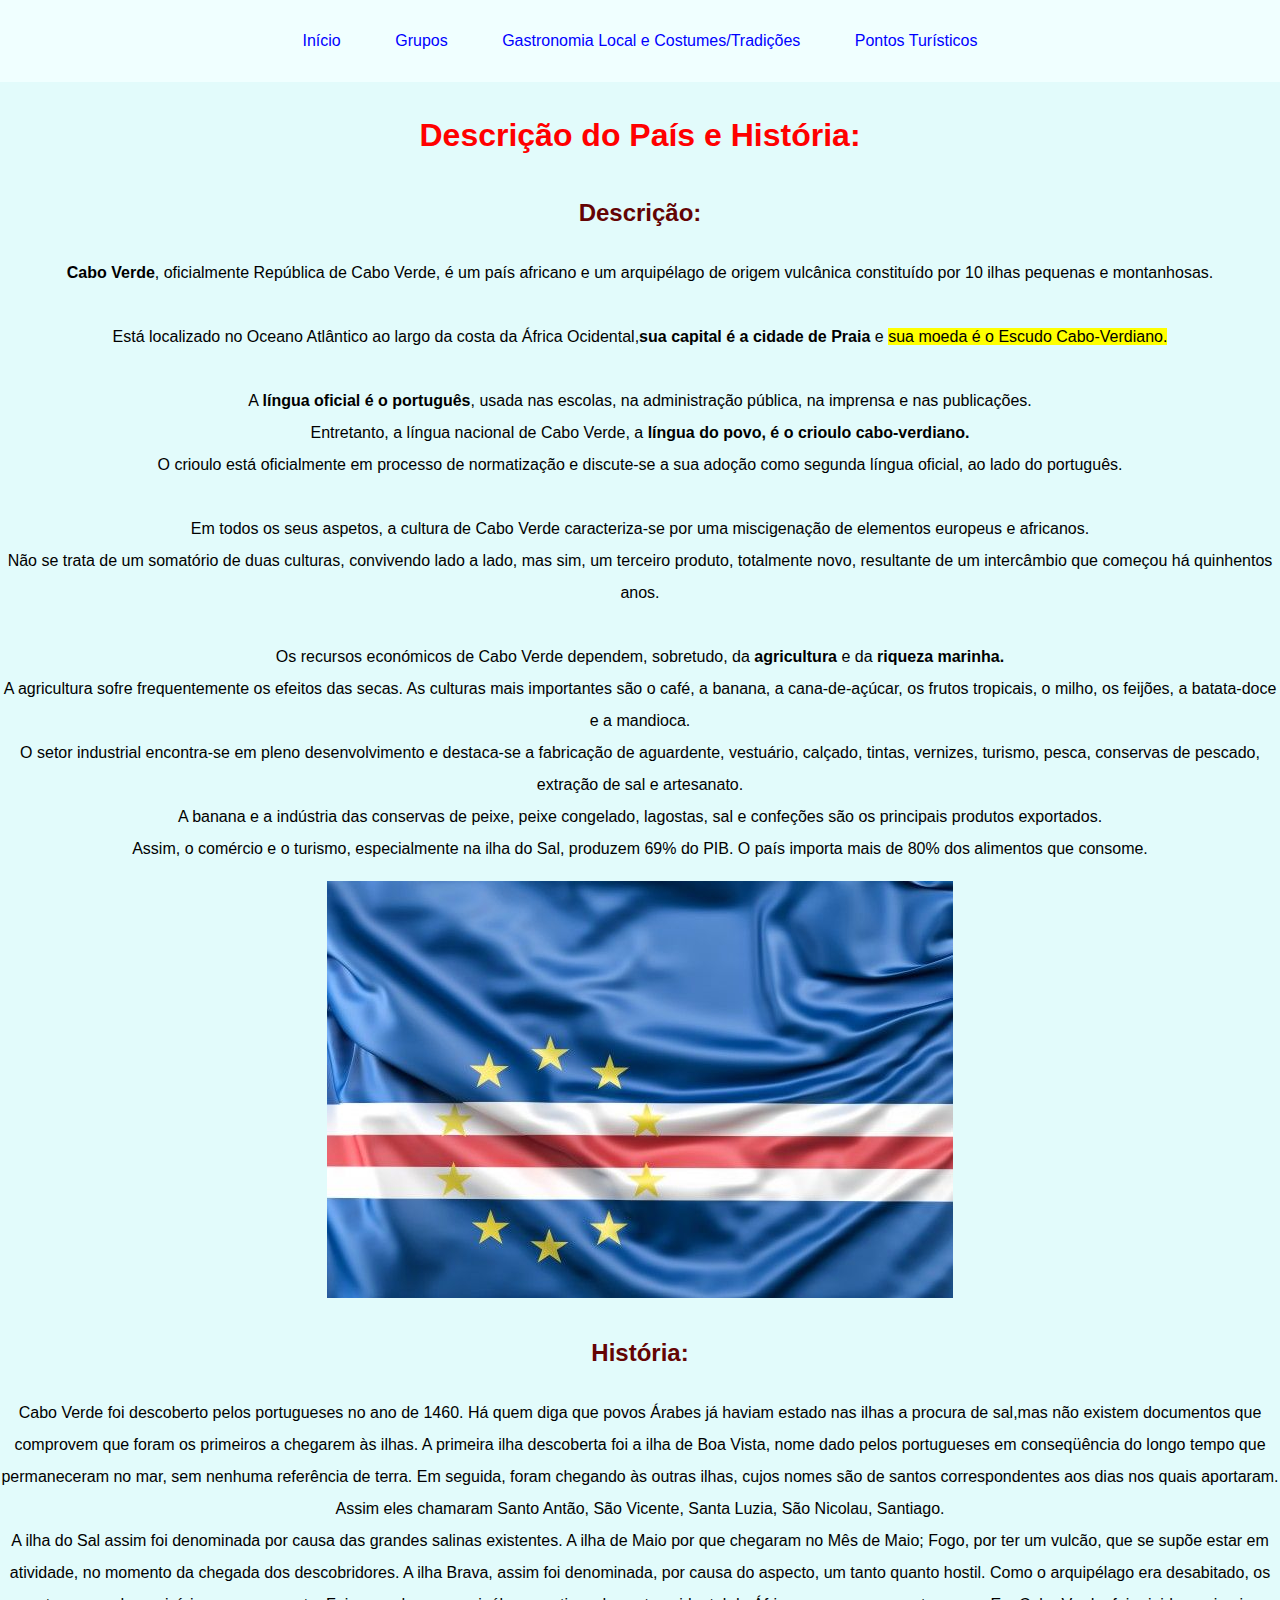
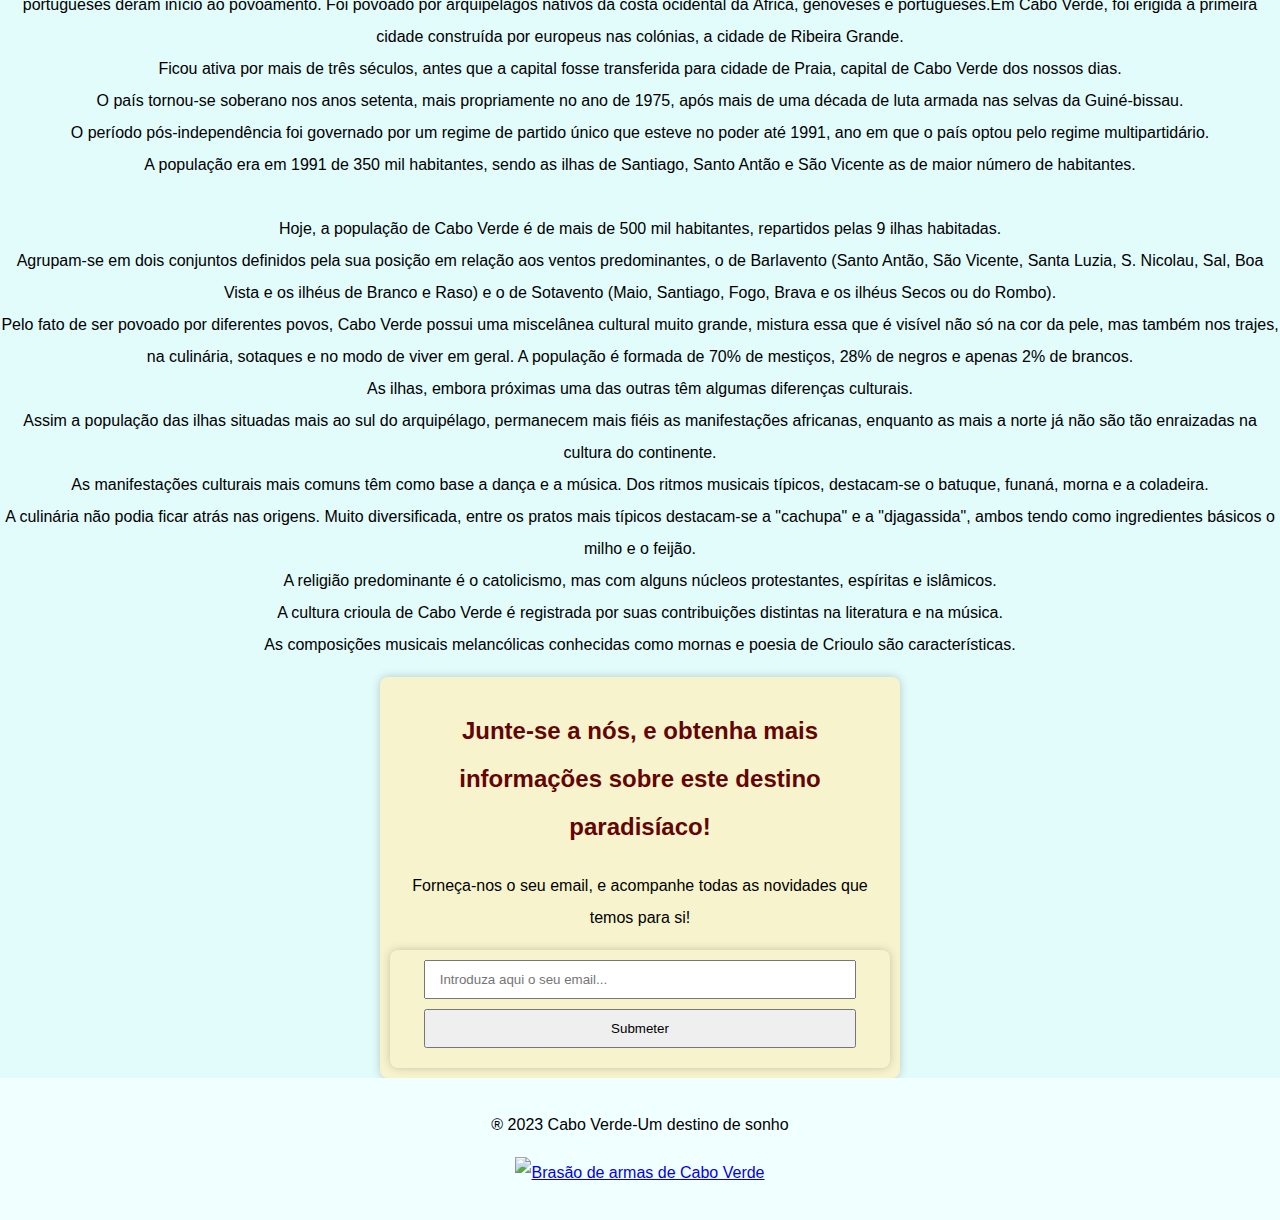
==== src/DescricaoeHistoria.html @ 571739ee "Criação das Pastas" ====
<!DOCTYPE html>
<html lang="pt">
    <head>
        <meta charset="utf-8" >
        <meta name="viewport" content="width=device-width, initial-scale=1 " >
        <link rel="stylesheet" href="style.css" >
        <title id="pageTitle"> Cabo Verde- Um destino de sonho: Descrição e História</title>
    </head>
    <body>
        <main>
            <nav>
                <a href="Index.html">Início</a>
                <a href="Grupos.html">Grupos</a>
                <a href="GastronomiaeCostumes.html">Gastronomia Local e Costumes/Tradições</a>
                <a href="Turismo.html">Pontos Turísticos</a>
            </nav>
        </main>

        <h1> Descrição do País e História: </h1>
        <h2>Descrição:</h2>
        <p> <strong>Cabo Verde</strong>, oficialmente República de Cabo Verde, é um país africano e um arquipélago de origem vulcânica constituído por 10 ilhas pequenas e montanhosas.<br>
            <br>Está localizado no Oceano Atlântico ao largo da costa da África Ocidental,<strong>sua capital é a cidade de Praia</strong>  e <mark>sua moeda é o Escudo Cabo-Verdiano.</mark><br>
            <br>A <strong>língua oficial é o português</strong>, usada nas escolas, na administração pública, na imprensa e nas publicações.<br> Entretanto, a língua nacional de Cabo Verde, a <strong>língua do povo, é o crioulo cabo-verdiano.</strong><br> O crioulo está oficialmente em processo de normatização e discute-se a sua adoção como segunda língua oficial, ao lado do português. <br>
            <br>Em todos os seus aspetos, a cultura de Cabo Verde caracteriza-se por uma miscigenação de elementos europeus e africanos. <br>Não se trata de um somatório de duas culturas, convivendo lado a lado, mas sim, um terceiro produto, totalmente novo, resultante de um intercâmbio que começou há quinhentos anos.<br>
            <br>Os recursos económicos de Cabo Verde dependem, sobretudo, da <strong>agricultura</strong> e da <strong>riqueza marinha.</strong><br>
            A agricultura sofre frequentemente os efeitos das secas. As culturas mais importantes são o café, a banana, a cana-de-açúcar, os frutos tropicais, o milho, os feijões, a batata-doce e a mandioca.<br>O setor industrial encontra-se em pleno desenvolvimento e destaca-se a fabricação de aguardente, vestuário, calçado, tintas, vernizes, turismo, pesca, conservas de pescado, extração de sal e artesanato.<br> A banana e a indústria das conservas de peixe, peixe congelado, lagostas, sal e confeções são os principais produtos exportados. <br> Assim, o comércio e o turismo, especialmente na ilha do Sal, produzem 69% do PIB. O país importa mais de 80% dos alimentos que consome.
        </p>
        <img src="BCaboVerde.jpg" alt="Bandeira de Cabo Verde">
        <h2>História:</h2>
        <p>Cabo Verde foi descoberto pelos portugueses no ano de 1460. Há quem diga que povos Árabes já haviam estado nas ilhas a procura de sal,mas não existem documentos que comprovem que foram os primeiros a chegarem às ilhas.
            A primeira ilha descoberta foi a ilha de Boa Vista, nome dado pelos portugueses em conseqüência do longo tempo que permaneceram no mar, sem nenhuma referência de terra. Em seguida, foram chegando às outras ilhas, cujos nomes são de santos correspondentes aos dias nos quais aportaram. Assim eles chamaram Santo Antão, São Vicente, Santa Luzia, São Nicolau, Santiago.
            <br> A ilha do Sal assim foi denominada por causa das grandes salinas existentes. A ilha de Maio por que chegaram no Mês de Maio; Fogo, por ter um vulcão, que se supõe estar em atividade, no momento da chegada dos descobridores.
            A ilha Brava, assim foi denominada, por causa do aspecto, um tanto quanto hostil. Como o arquipélago era desabitado, os portugueses deram início ao povoamento. 
            Foi povoado por arquipélagos nativos da costa ocidental da África, genoveses e portugueses.Em Cabo Verde, foi erigida a primeira cidade construída por europeus nas colónias, a cidade de Ribeira Grande.
            <br>Ficou ativa por mais de três séculos, antes que a capital fosse transferida para cidade de Praia, capital de Cabo Verde dos nossos dias.
            <br>O país tornou-se soberano nos anos setenta, mais propriamente no ano de 1975, após mais de uma década de luta armada nas selvas da Guiné-bissau.
            <br>O período pós-independência foi governado por um regime de partido único que esteve no poder até 1991, ano em que o país optou pelo regime multipartidário.
            <br>A população era em 1991 de 350 mil habitantes, sendo as ilhas de Santiago, Santo Antão e São Vicente as de maior número de habitantes.<br>
            <br>Hoje, a população de Cabo Verde é de mais de 500 mil habitantes, repartidos pelas 9 ilhas habitadas.
            <br>Agrupam-se em dois conjuntos definidos pela sua posição em relação aos ventos predominantes, o de Barlavento (Santo Antão, São Vicente, Santa Luzia, S. Nicolau, Sal, Boa Vista e os ilhéus de Branco e Raso) e o de Sotavento (Maio, Santiago, Fogo, Brava e os ilhéus Secos ou do Rombo).
            <br>Pelo fato de ser povoado por diferentes povos, Cabo Verde possui uma miscelânea cultural muito grande, mistura essa que é visível não só na cor da pele, mas também nos trajes, na culinária, sotaques e no modo de viver em geral. A população é formada de 70% de mestiços, 28% de negros e apenas 2% de brancos.
            <br>As ilhas, embora próximas uma das outras têm algumas diferenças culturais.
            <br>Assim a população das ilhas situadas mais ao sul do arquipélago, permanecem mais fiéis as manifestações africanas, enquanto as mais a norte já não são tão enraizadas na cultura do continente. 
            <br>As manifestações culturais mais comuns têm como base a dança e a música. Dos ritmos musicais típicos, destacam-se o batuque, funaná, morna e a coladeira.
            <br>A culinária não podia ficar atrás nas origens. Muito diversificada, entre os pratos mais típicos destacam-se a "cachupa" e a "djagassida", ambos tendo como ingredientes básicos o milho e o feijão.
            <br>A religião predominante é o catolicismo, mas com alguns núcleos protestantes, espíritas e islâmicos.
            <br>A cultura crioula de Cabo Verde é registrada por suas contribuições distintas na literatura e na música.
            <br>As composições musicais melancólicas conhecidas como mornas e poesia de Crioulo são características.<br>
        </p>
        <section id="newsletter-form">
            <h2>Junte-se a nós, e obtenha mais informações sobre este destino paradisíaco!</h2>
            <p>Forneça-nos o seu email, e acompanhe todas as novidades que temos para si!</p>
            <div class="elemento invisível"></div>
            <form id="information-form" method="post">
                <input type="email" id="email" name="email" placeholder= " Introduza aqui o seu email... " required >
                <input type="submit" value="Submeter" id="information-submit" >      
            </form>
            <script src="validInfo.js"></script>
        </section>
        
        <footer>
            <p>® 2023 Cabo Verde-Um destino de sonho</p>
            <figure>
                <p><a href="https://commons.wikimedia.org/wiki/File:Coat_of_arms_of_Cape_Verde.svg#/media/Ficheiro:Coat_of_arms_of_Cape_Verde.svg"><img src="https://upload.wikimedia.org/wikipedia/commons/c/ce/Coat_of_arms_of_Cape_Verde.svg" alt="Brasão de armas de Cabo Verde" height="100" width="100"></a>
            </figure>
        </footer>
    </body>
</html>
---- src/style.css ----
body {
    text-align: center;
    font-family:Arial, Helvetica, sans-serif;
    line-height: 2;
    background-color: rgb(226, 251, 251);
    background-image: none;
    margin: 0;
    padding: 0;

}
.body-content {
    width: 80%;
    margin: auto;
    align-items: center;
}

header {
    background-color:rgb(178, 237, 237);
    color: black;
    text-align: center;
    padding: 30px;
    font-size: 20px;
}

.link:hover {
    color: white;
    transition: transform 0.3s ease;
    transform: scale(1.2);
    float: none;
}

footer {
    background-color: azure;
    color: black;
    text-align: center;
    padding: 15px;
    position: relative;
    bottom: 0;
    width: auto;
    float: none;
}

nav {
    background-color: azure;
    text-align: center;
}

nav a {
    color: blue;
    text-decoration: none;
    padding: 25px;
    display: inline-block;
    float: none;
}

.container {
    display: flex;
    align-items: center;
    max-width: 1024px;
    margin: 0 auto;
    padding: 20px;
    border: 5px solid black;
    box-shadow: 0 0 20px rgba(0, 0, 0, 2);
    border-radius: 10px;
    margin-bottom: 10px;
    margin-top: 50px;
}

.container2 {
    align-items: center;
    max-width: 1024px;
    margin: 0 auto;
    padding: 15px;
    border: 7px solid blue;
    border-radius: 10px;
    margin-bottom: 12px;
}
.image-container {
    flex: 1;
    margin: 0 20px;
    border: 2px solid #ccc;
    padding: 0 20px;
    text-align: center;
}
  
.content {
    flex-grow: 1;
    margin-left: 10px;
}
  
.content2 {
    font-family: Arial, Helvetica, sans-serif;
    color: rgb(180, 5, 5);
    text-align: center;
}
  
.content3 {
    margin: 20px;
    padding: 0;
    display: flex;
    text-align: center;
    justify-content: center;
}
  
h1 {
    text-align: center;
    color: red;
}
    
h2 {
    text-align: center;
    color: rgb(100, 4, 4);
}
h3 {
    text-align: center;
    color: rgb(25, 0, 255);
}
h4 {
    text-align: center;
    color:#000000;
}
p {
    text-align: center;
}

.mapa {
    max-width: 1000px;
    height: 400px;
    margin: 0 auto;
    margin-top: 10px;
    width: 100%;
    margin-bottom: 10px;
    display: flex;
    justify-content: center;
    align-items: center;
    position: relative;
    margin-bottom: 30px;
}
  
.video {
    max-width: 1000px;
    width: 100%;
    height: 400px;
    margin: 0 auto;
    position: relative;
}
  
.video iframe,
  .video video {
    width: 100%;
    height: 100%;
}
  
.hr-custom {
    width: 50%;
    height: 1px;
    background-color: rgb(180, 5, 5);
    border: none;
    margin: 10px auto;
    align-items: center;
}
  
.elemento-invisivel {
    visibility: hidden;
}
  
strong {
    font-weight: bold;
    color: #000000;
}
  
ul
{
    list-style-type: circle;
    background-color:rgb(69, 234, 234);
    padding: 10px;
    border-radius: 25px;
    text-align: center;
}

form,
#newsletter-form {
  max-width: 500px;
  margin: 0 auto;
  text-align: center;
  padding: 10px;
  background-color: #f7f4cd;
  border-radius: 8px;
  box-shadow: 0 0 10px rgba(0, 0, 0, 0.2);
}

#newsletter-container {
  width: auto;
  text-align: center;
  margin-top: 20px;
  padding: 20px;
  background-color: #f5ee8d;
}

form input,
#newsletter-form input,
form textarea {
  width: 90%;
  padding: 10px;
  margin-bottom: 10px;
  box-sizing: border-box;
}

.form-btn,
#newsletter-submit {
  background-color: #992532;
  color: white;
  padding: 10px 15px;
  border: none;
  border-radius: 5px;
  cursor: pointer;
}


.botao-form {
  background-color: #992532;
  color: white;
  padding: 10px 15px;
  margin-top: 10px;
  border: none;
  border-radius: 5px;
  cursor: pointer;
}

.botao-form:hover {
  background-color: #606305bb;
}

.centro-conteudo-form {
  display: flex;
  align-items: center;
  justify-content: center;
}

.tooltip {
    position: relative;
    display: inline-block;
    cursor: pointer;
}
.tooltip:hover::after {
    content: attr(data-table);
    position: absolute;
    background: #333;
    color: #fff;
    padding: 10px;
    border-radius: 5px;
    white-space: nowrap;
    z-index: 1;
    left: 50%;
    transform: translateX(-50%);
    bottom: 100%;
    opacity: 0;
    transition: opacity 0.3s;
}
.tooltip:hover::after {
    opacity: 1;
}

@media only screen and (max-width: 768px) {
    .image {
      height: 300px;
    }
    .video{
        height: fit-content;
    }
    .mapa{
        height: fit-content;
    }
}
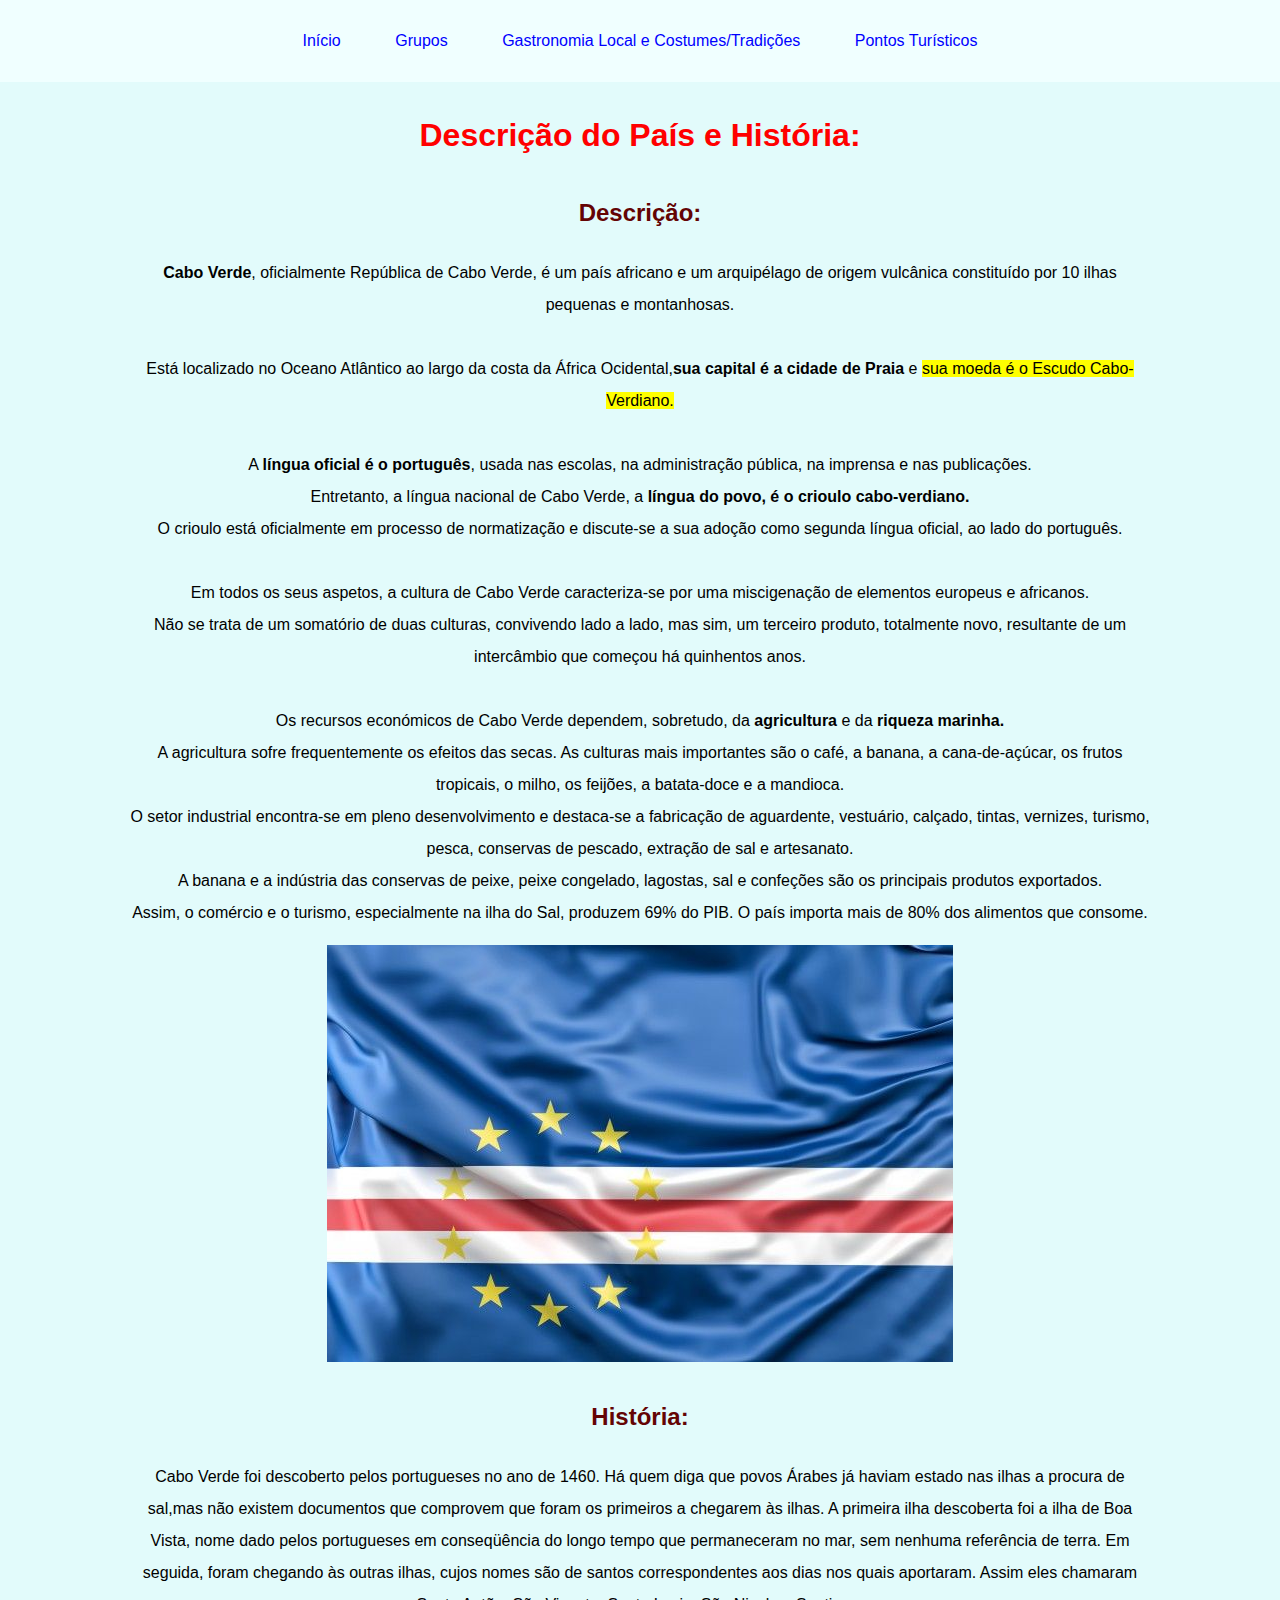
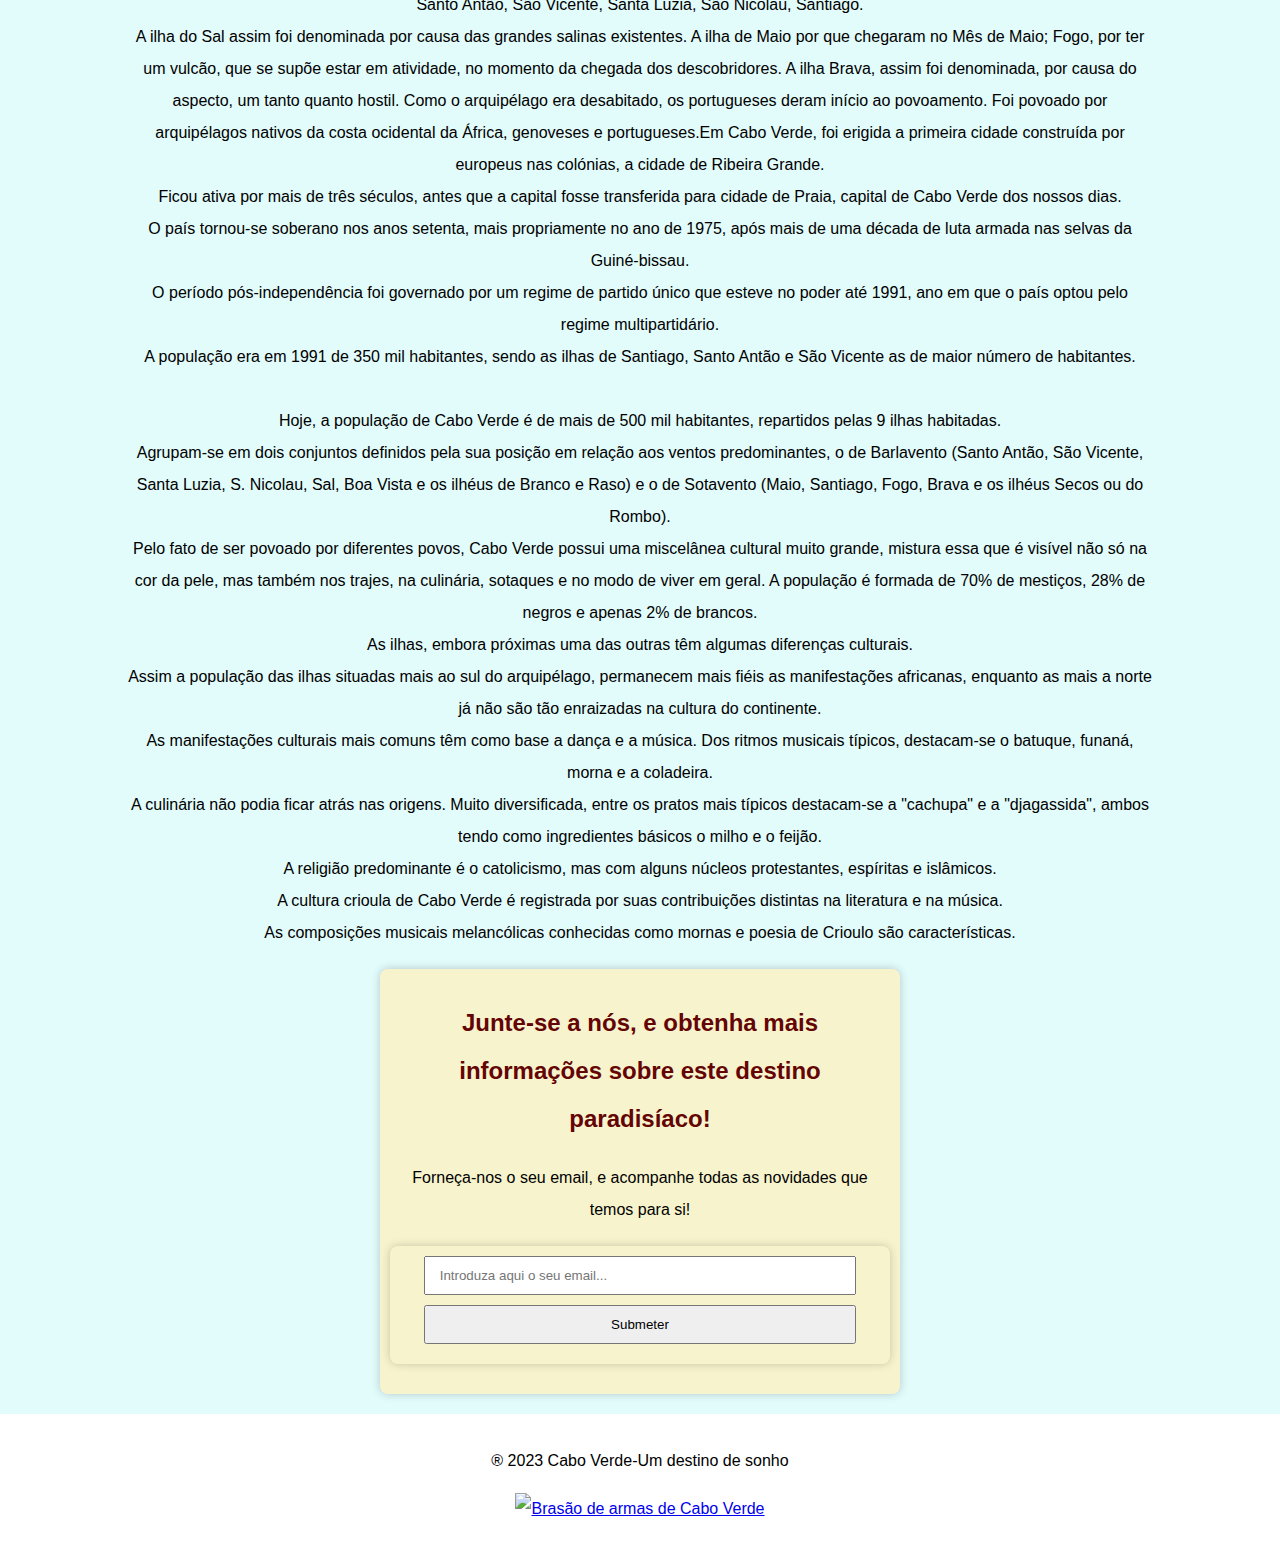
==== commit b170d657: ".." ====
--- a/src/DescricaoeHistoria.html
+++ b/src/DescricaoeHistoria.html
@@ -6,47 +6,50 @@
         <link rel="stylesheet" href="style.css" >
         <title id="pageTitle"> Cabo Verde- Um destino de sonho: Descrição e História</title>
     </head>
+    
+    <nav>
+        <a href="Index.html">Início</a>
+        <a href="Grupos.html">Grupos</a>
+        <a href="GastronomiaeCostumes.html">Gastronomia Local e Costumes/Tradições</a>
+        <a href="Turismo.html">Pontos Turísticos</a>
+    </nav>
+
     <body>
-        <main>
-            <nav>
-                <a href="Index.html">Início</a>
-                <a href="Grupos.html">Grupos</a>
-                <a href="GastronomiaeCostumes.html">Gastronomia Local e Costumes/Tradições</a>
-                <a href="Turismo.html">Pontos Turísticos</a>
-            </nav>
+        <main class="body-content">
+
+            <h1> Descrição do País e História: </h1>
+            <h2>Descrição:</h2>
+            <p> <strong>Cabo Verde</strong>, oficialmente República de Cabo Verde, é um país africano e um arquipélago de origem vulcânica constituído por 10 ilhas pequenas e montanhosas.<br>
+                <br>Está localizado no Oceano Atlântico ao largo da costa da África Ocidental,<strong>sua capital é a cidade de Praia</strong>  e <mark>sua moeda é o Escudo Cabo-Verdiano.</mark><br>
+                <br>A <strong>língua oficial é o português</strong>, usada nas escolas, na administração pública, na imprensa e nas publicações.<br> Entretanto, a língua nacional de Cabo Verde, a <strong>língua do povo, é o crioulo cabo-verdiano.</strong><br> O crioulo está oficialmente em processo de normatização e discute-se a sua adoção como segunda língua oficial, ao lado do português. <br>
+                <br>Em todos os seus aspetos, a cultura de Cabo Verde caracteriza-se por uma miscigenação de elementos europeus e africanos. <br>Não se trata de um somatório de duas culturas, convivendo lado a lado, mas sim, um terceiro produto, totalmente novo, resultante de um intercâmbio que começou há quinhentos anos.<br>
+                <br>Os recursos económicos de Cabo Verde dependem, sobretudo, da <strong>agricultura</strong> e da <strong>riqueza marinha.</strong><br>
+                A agricultura sofre frequentemente os efeitos das secas. As culturas mais importantes são o café, a banana, a cana-de-açúcar, os frutos tropicais, o milho, os feijões, a batata-doce e a mandioca.<br>O setor industrial encontra-se em pleno desenvolvimento e destaca-se a fabricação de aguardente, vestuário, calçado, tintas, vernizes, turismo, pesca, conservas de pescado, extração de sal e artesanato.<br> A banana e a indústria das conservas de peixe, peixe congelado, lagostas, sal e confeções são os principais produtos exportados. <br> Assim, o comércio e o turismo, especialmente na ilha do Sal, produzem 69% do PIB. O país importa mais de 80% dos alimentos que consome.
+            </p>
+            <img src="BCaboVerde.jpg" alt="Bandeira de Cabo Verde">
+            <h2>História:</h2>
+            <p>Cabo Verde foi descoberto pelos portugueses no ano de 1460. Há quem diga que povos Árabes já haviam estado nas ilhas a procura de sal,mas não existem documentos que comprovem que foram os primeiros a chegarem às ilhas.
+                A primeira ilha descoberta foi a ilha de Boa Vista, nome dado pelos portugueses em conseqüência do longo tempo que permaneceram no mar, sem nenhuma referência de terra. Em seguida, foram chegando às outras ilhas, cujos nomes são de santos correspondentes aos dias nos quais aportaram. Assim eles chamaram Santo Antão, São Vicente, Santa Luzia, São Nicolau, Santiago.
+                <br> A ilha do Sal assim foi denominada por causa das grandes salinas existentes. A ilha de Maio por que chegaram no Mês de Maio; Fogo, por ter um vulcão, que se supõe estar em atividade, no momento da chegada dos descobridores.
+                A ilha Brava, assim foi denominada, por causa do aspecto, um tanto quanto hostil. Como o arquipélago era desabitado, os portugueses deram início ao povoamento. 
+                Foi povoado por arquipélagos nativos da costa ocidental da África, genoveses e portugueses.Em Cabo Verde, foi erigida a primeira cidade construída por europeus nas colónias, a cidade de Ribeira Grande.
+                <br>Ficou ativa por mais de três séculos, antes que a capital fosse transferida para cidade de Praia, capital de Cabo Verde dos nossos dias.
+                <br>O país tornou-se soberano nos anos setenta, mais propriamente no ano de 1975, após mais de uma década de luta armada nas selvas da Guiné-bissau.
+                <br>O período pós-independência foi governado por um regime de partido único que esteve no poder até 1991, ano em que o país optou pelo regime multipartidário.
+                <br>A população era em 1991 de 350 mil habitantes, sendo as ilhas de Santiago, Santo Antão e São Vicente as de maior número de habitantes.<br>
+                <br>Hoje, a população de Cabo Verde é de mais de 500 mil habitantes, repartidos pelas 9 ilhas habitadas.
+                <br>Agrupam-se em dois conjuntos definidos pela sua posição em relação aos ventos predominantes, o de Barlavento (Santo Antão, São Vicente, Santa Luzia, S. Nicolau, Sal, Boa Vista e os ilhéus de Branco e Raso) e o de Sotavento (Maio, Santiago, Fogo, Brava e os ilhéus Secos ou do Rombo).
+                <br>Pelo fato de ser povoado por diferentes povos, Cabo Verde possui uma miscelânea cultural muito grande, mistura essa que é visível não só na cor da pele, mas também nos trajes, na culinária, sotaques e no modo de viver em geral. A população é formada de 70% de mestiços, 28% de negros e apenas 2% de brancos.
+                <br>As ilhas, embora próximas uma das outras têm algumas diferenças culturais.
+                <br>Assim a população das ilhas situadas mais ao sul do arquipélago, permanecem mais fiéis as manifestações africanas, enquanto as mais a norte já não são tão enraizadas na cultura do continente. 
+                <br>As manifestações culturais mais comuns têm como base a dança e a música. Dos ritmos musicais típicos, destacam-se o batuque, funaná, morna e a coladeira.
+                <br>A culinária não podia ficar atrás nas origens. Muito diversificada, entre os pratos mais típicos destacam-se a "cachupa" e a "djagassida", ambos tendo como ingredientes básicos o milho e o feijão.
+                <br>A religião predominante é o catolicismo, mas com alguns núcleos protestantes, espíritas e islâmicos.
+                <br>A cultura crioula de Cabo Verde é registrada por suas contribuições distintas na literatura e na música.
+                <br>As composições musicais melancólicas conhecidas como mornas e poesia de Crioulo são características.<br>
+            </p>
         </main>
 
-        <h1> Descrição do País e História: </h1>
-        <h2>Descrição:</h2>
-        <p> <strong>Cabo Verde</strong>, oficialmente República de Cabo Verde, é um país africano e um arquipélago de origem vulcânica constituído por 10 ilhas pequenas e montanhosas.<br>
-            <br>Está localizado no Oceano Atlântico ao largo da costa da África Ocidental,<strong>sua capital é a cidade de Praia</strong>  e <mark>sua moeda é o Escudo Cabo-Verdiano.</mark><br>
-            <br>A <strong>língua oficial é o português</strong>, usada nas escolas, na administração pública, na imprensa e nas publicações.<br> Entretanto, a língua nacional de Cabo Verde, a <strong>língua do povo, é o crioulo cabo-verdiano.</strong><br> O crioulo está oficialmente em processo de normatização e discute-se a sua adoção como segunda língua oficial, ao lado do português. <br>
-            <br>Em todos os seus aspetos, a cultura de Cabo Verde caracteriza-se por uma miscigenação de elementos europeus e africanos. <br>Não se trata de um somatório de duas culturas, convivendo lado a lado, mas sim, um terceiro produto, totalmente novo, resultante de um intercâmbio que começou há quinhentos anos.<br>
-            <br>Os recursos económicos de Cabo Verde dependem, sobretudo, da <strong>agricultura</strong> e da <strong>riqueza marinha.</strong><br>
-            A agricultura sofre frequentemente os efeitos das secas. As culturas mais importantes são o café, a banana, a cana-de-açúcar, os frutos tropicais, o milho, os feijões, a batata-doce e a mandioca.<br>O setor industrial encontra-se em pleno desenvolvimento e destaca-se a fabricação de aguardente, vestuário, calçado, tintas, vernizes, turismo, pesca, conservas de pescado, extração de sal e artesanato.<br> A banana e a indústria das conservas de peixe, peixe congelado, lagostas, sal e confeções são os principais produtos exportados. <br> Assim, o comércio e o turismo, especialmente na ilha do Sal, produzem 69% do PIB. O país importa mais de 80% dos alimentos que consome.
-        </p>
-        <img src="BCaboVerde.jpg" alt="Bandeira de Cabo Verde">
-        <h2>História:</h2>
-        <p>Cabo Verde foi descoberto pelos portugueses no ano de 1460. Há quem diga que povos Árabes já haviam estado nas ilhas a procura de sal,mas não existem documentos que comprovem que foram os primeiros a chegarem às ilhas.
-            A primeira ilha descoberta foi a ilha de Boa Vista, nome dado pelos portugueses em conseqüência do longo tempo que permaneceram no mar, sem nenhuma referência de terra. Em seguida, foram chegando às outras ilhas, cujos nomes são de santos correspondentes aos dias nos quais aportaram. Assim eles chamaram Santo Antão, São Vicente, Santa Luzia, São Nicolau, Santiago.
-            <br> A ilha do Sal assim foi denominada por causa das grandes salinas existentes. A ilha de Maio por que chegaram no Mês de Maio; Fogo, por ter um vulcão, que se supõe estar em atividade, no momento da chegada dos descobridores.
-            A ilha Brava, assim foi denominada, por causa do aspecto, um tanto quanto hostil. Como o arquipélago era desabitado, os portugueses deram início ao povoamento. 
-            Foi povoado por arquipélagos nativos da costa ocidental da África, genoveses e portugueses.Em Cabo Verde, foi erigida a primeira cidade construída por europeus nas colónias, a cidade de Ribeira Grande.
-            <br>Ficou ativa por mais de três séculos, antes que a capital fosse transferida para cidade de Praia, capital de Cabo Verde dos nossos dias.
-            <br>O país tornou-se soberano nos anos setenta, mais propriamente no ano de 1975, após mais de uma década de luta armada nas selvas da Guiné-bissau.
-            <br>O período pós-independência foi governado por um regime de partido único que esteve no poder até 1991, ano em que o país optou pelo regime multipartidário.
-            <br>A população era em 1991 de 350 mil habitantes, sendo as ilhas de Santiago, Santo Antão e São Vicente as de maior número de habitantes.<br>
-            <br>Hoje, a população de Cabo Verde é de mais de 500 mil habitantes, repartidos pelas 9 ilhas habitadas.
-            <br>Agrupam-se em dois conjuntos definidos pela sua posição em relação aos ventos predominantes, o de Barlavento (Santo Antão, São Vicente, Santa Luzia, S. Nicolau, Sal, Boa Vista e os ilhéus de Branco e Raso) e o de Sotavento (Maio, Santiago, Fogo, Brava e os ilhéus Secos ou do Rombo).
-            <br>Pelo fato de ser povoado por diferentes povos, Cabo Verde possui uma miscelânea cultural muito grande, mistura essa que é visível não só na cor da pele, mas também nos trajes, na culinária, sotaques e no modo de viver em geral. A população é formada de 70% de mestiços, 28% de negros e apenas 2% de brancos.
-            <br>As ilhas, embora próximas uma das outras têm algumas diferenças culturais.
-            <br>Assim a população das ilhas situadas mais ao sul do arquipélago, permanecem mais fiéis as manifestações africanas, enquanto as mais a norte já não são tão enraizadas na cultura do continente. 
-            <br>As manifestações culturais mais comuns têm como base a dança e a música. Dos ritmos musicais típicos, destacam-se o batuque, funaná, morna e a coladeira.
-            <br>A culinária não podia ficar atrás nas origens. Muito diversificada, entre os pratos mais típicos destacam-se a "cachupa" e a "djagassida", ambos tendo como ingredientes básicos o milho e o feijão.
-            <br>A religião predominante é o catolicismo, mas com alguns núcleos protestantes, espíritas e islâmicos.
-            <br>A cultura crioula de Cabo Verde é registrada por suas contribuições distintas na literatura e na música.
-            <br>As composições musicais melancólicas conhecidas como mornas e poesia de Crioulo são características.<br>
-        </p>
         <section id="newsletter-form">
             <h2>Junte-se a nós, e obtenha mais informações sobre este destino paradisíaco!</h2>
             <p>Forneça-nos o seu email, e acompanhe todas as novidades que temos para si!</p>
--- a/src/style.css
+++ b/src/style.css
@@ -6,12 +6,11 @@
     background-image: none;
     margin: 0;
     padding: 0;
-
-}
+}
+
 .body-content {
     width: 80%;
     margin: auto;
-    align-items: center;
 }
 
 header {
@@ -30,7 +29,7 @@
 }
 
 footer {
-    background-color: azure;
+    background-color: white;
     color: black;
     text-align: center;
     padding: 15px;
@@ -181,8 +180,11 @@
 form,
 #newsletter-form {
   max-width: 500px;
+  position: static;
   margin: 0 auto;
   text-align: center;
+  margin-top: 20px;
+  margin-bottom: 20px;
   padding: 10px;
   background-color: #f7f4cd;
   border-radius: 8px;
@@ -261,6 +263,12 @@
     opacity: 1;
 }
 
+.tablexml {
+    width: 50%;
+    margin: auto;
+    text-align: center;
+}
+
 @media only screen and (max-width: 768px) {
     .image {
       height: 300px;
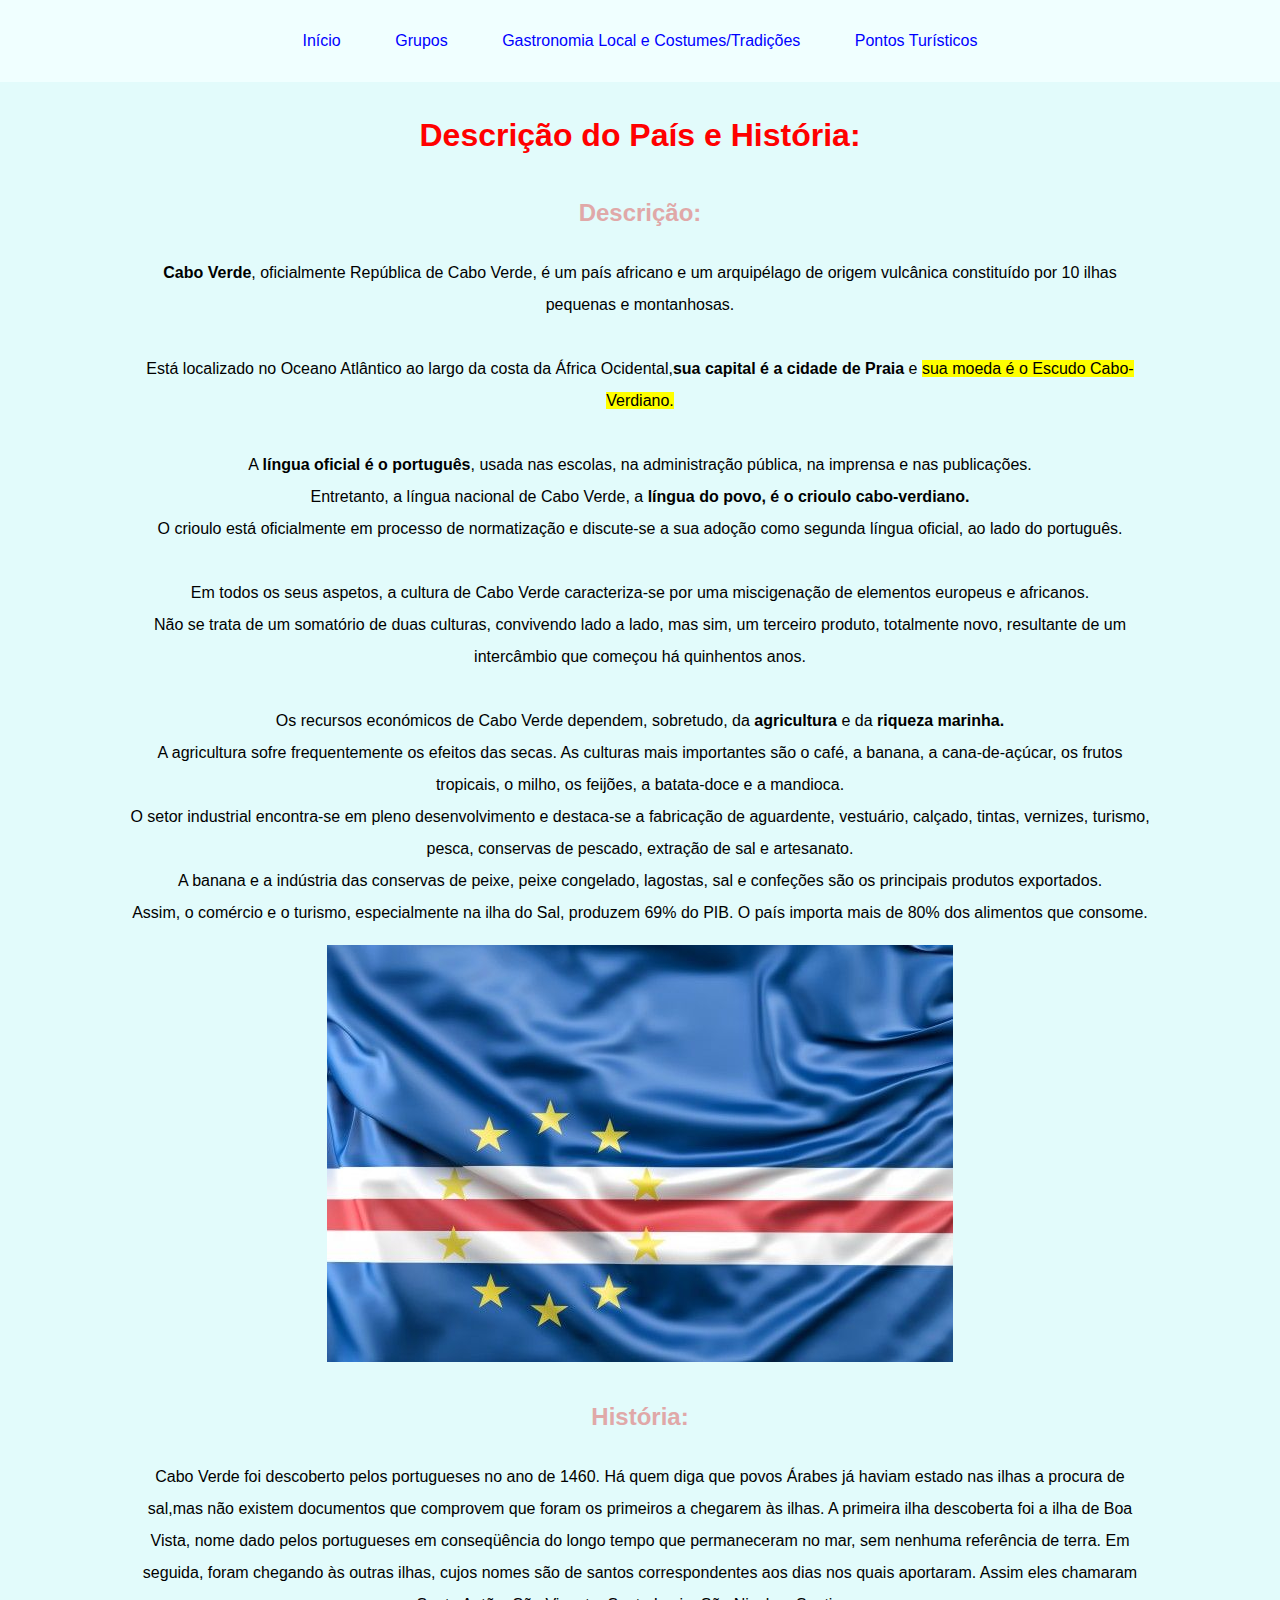
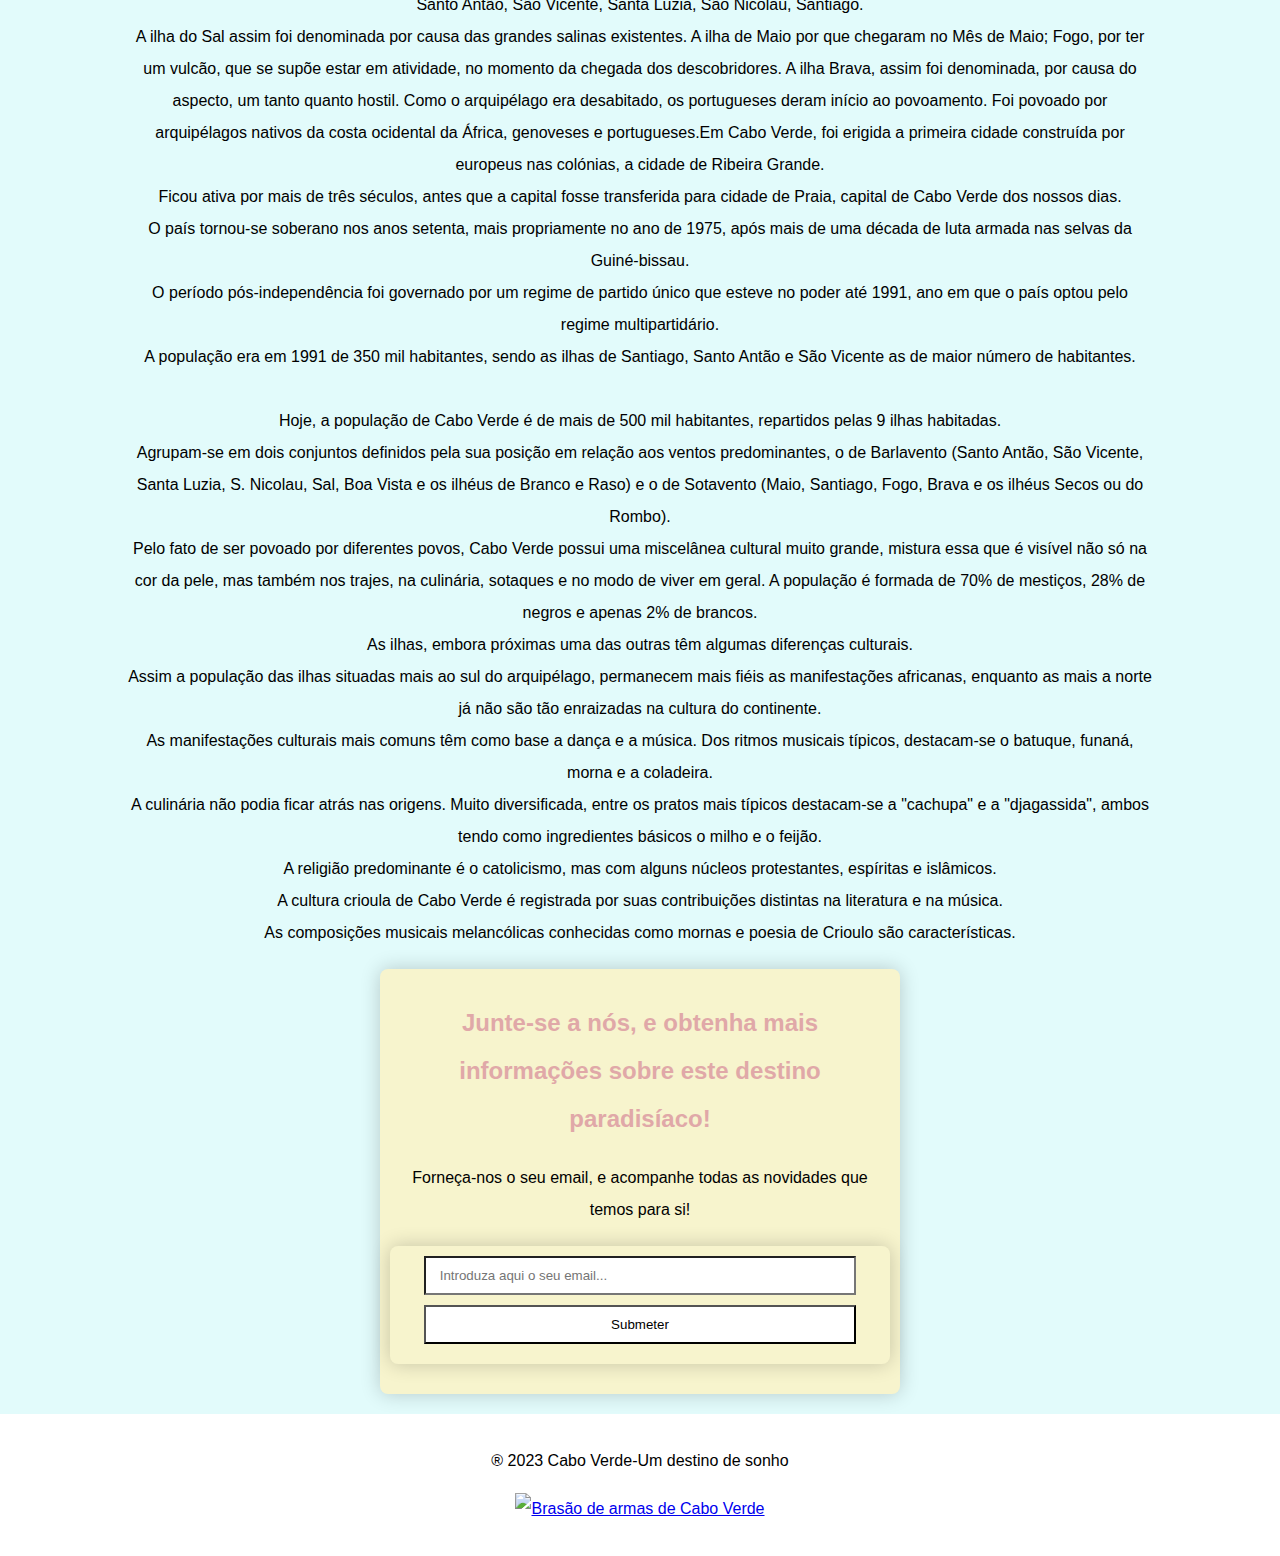
==== commit 7514af48: ".." ====
--- a/src/DescricaoeHistoria.html
+++ b/src/DescricaoeHistoria.html
@@ -1,72 +1,153 @@
 <!DOCTYPE html>
 <html lang="pt">
-    <head>
-        <meta charset="utf-8" >
-        <meta name="viewport" content="width=device-width, initial-scale=1 " >
-        <link rel="stylesheet" href="style.css" >
-        <title id="pageTitle"> Cabo Verde- Um destino de sonho: Descrição e História</title>
-    </head>
-    
-    <nav>
-        <a href="Index.html">Início</a>
-        <a href="Grupos.html">Grupos</a>
-        <a href="GastronomiaeCostumes.html">Gastronomia Local e Costumes/Tradições</a>
-        <a href="Turismo.html">Pontos Turísticos</a>
-    </nav>
+  <head>
+    <meta charset="utf-8" />
+    <meta name="viewport" content="width=device-width, initial-scale=1 " />
+    <link rel="stylesheet" href="style.css" />
+    <title id="pageTitle">
+      Cabo Verde- Um destino de sonho: Descrição e História
+    </title>
+  </head>
 
-    <body>
-        <main class="body-content">
+  <nav>
+    <a href="Index.html">Início</a>
+    <a href="Grupos.html">Grupos</a>
+    <a href="GastronomiaeCostumes.html"
+      >Gastronomia Local e Costumes/Tradições</a
+      >
+    <a href="Turismo.html">Pontos Turísticos</a>
+  </nav>
 
-            <h1> Descrição do País e História: </h1>
-            <h2>Descrição:</h2>
-            <p> <strong>Cabo Verde</strong>, oficialmente República de Cabo Verde, é um país africano e um arquipélago de origem vulcânica constituído por 10 ilhas pequenas e montanhosas.<br>
-                <br>Está localizado no Oceano Atlântico ao largo da costa da África Ocidental,<strong>sua capital é a cidade de Praia</strong>  e <mark>sua moeda é o Escudo Cabo-Verdiano.</mark><br>
-                <br>A <strong>língua oficial é o português</strong>, usada nas escolas, na administração pública, na imprensa e nas publicações.<br> Entretanto, a língua nacional de Cabo Verde, a <strong>língua do povo, é o crioulo cabo-verdiano.</strong><br> O crioulo está oficialmente em processo de normatização e discute-se a sua adoção como segunda língua oficial, ao lado do português. <br>
-                <br>Em todos os seus aspetos, a cultura de Cabo Verde caracteriza-se por uma miscigenação de elementos europeus e africanos. <br>Não se trata de um somatório de duas culturas, convivendo lado a lado, mas sim, um terceiro produto, totalmente novo, resultante de um intercâmbio que começou há quinhentos anos.<br>
-                <br>Os recursos económicos de Cabo Verde dependem, sobretudo, da <strong>agricultura</strong> e da <strong>riqueza marinha.</strong><br>
-                A agricultura sofre frequentemente os efeitos das secas. As culturas mais importantes são o café, a banana, a cana-de-açúcar, os frutos tropicais, o milho, os feijões, a batata-doce e a mandioca.<br>O setor industrial encontra-se em pleno desenvolvimento e destaca-se a fabricação de aguardente, vestuário, calçado, tintas, vernizes, turismo, pesca, conservas de pescado, extração de sal e artesanato.<br> A banana e a indústria das conservas de peixe, peixe congelado, lagostas, sal e confeções são os principais produtos exportados. <br> Assim, o comércio e o turismo, especialmente na ilha do Sal, produzem 69% do PIB. O país importa mais de 80% dos alimentos que consome.
-            </p>
-            <img src="BCaboVerde.jpg" alt="Bandeira de Cabo Verde">
-            <h2>História:</h2>
-            <p>Cabo Verde foi descoberto pelos portugueses no ano de 1460. Há quem diga que povos Árabes já haviam estado nas ilhas a procura de sal,mas não existem documentos que comprovem que foram os primeiros a chegarem às ilhas.
-                A primeira ilha descoberta foi a ilha de Boa Vista, nome dado pelos portugueses em conseqüência do longo tempo que permaneceram no mar, sem nenhuma referência de terra. Em seguida, foram chegando às outras ilhas, cujos nomes são de santos correspondentes aos dias nos quais aportaram. Assim eles chamaram Santo Antão, São Vicente, Santa Luzia, São Nicolau, Santiago.
-                <br> A ilha do Sal assim foi denominada por causa das grandes salinas existentes. A ilha de Maio por que chegaram no Mês de Maio; Fogo, por ter um vulcão, que se supõe estar em atividade, no momento da chegada dos descobridores.
-                A ilha Brava, assim foi denominada, por causa do aspecto, um tanto quanto hostil. Como o arquipélago era desabitado, os portugueses deram início ao povoamento. 
-                Foi povoado por arquipélagos nativos da costa ocidental da África, genoveses e portugueses.Em Cabo Verde, foi erigida a primeira cidade construída por europeus nas colónias, a cidade de Ribeira Grande.
-                <br>Ficou ativa por mais de três séculos, antes que a capital fosse transferida para cidade de Praia, capital de Cabo Verde dos nossos dias.
-                <br>O país tornou-se soberano nos anos setenta, mais propriamente no ano de 1975, após mais de uma década de luta armada nas selvas da Guiné-bissau.
-                <br>O período pós-independência foi governado por um regime de partido único que esteve no poder até 1991, ano em que o país optou pelo regime multipartidário.
-                <br>A população era em 1991 de 350 mil habitantes, sendo as ilhas de Santiago, Santo Antão e São Vicente as de maior número de habitantes.<br>
-                <br>Hoje, a população de Cabo Verde é de mais de 500 mil habitantes, repartidos pelas 9 ilhas habitadas.
-                <br>Agrupam-se em dois conjuntos definidos pela sua posição em relação aos ventos predominantes, o de Barlavento (Santo Antão, São Vicente, Santa Luzia, S. Nicolau, Sal, Boa Vista e os ilhéus de Branco e Raso) e o de Sotavento (Maio, Santiago, Fogo, Brava e os ilhéus Secos ou do Rombo).
-                <br>Pelo fato de ser povoado por diferentes povos, Cabo Verde possui uma miscelânea cultural muito grande, mistura essa que é visível não só na cor da pele, mas também nos trajes, na culinária, sotaques e no modo de viver em geral. A população é formada de 70% de mestiços, 28% de negros e apenas 2% de brancos.
-                <br>As ilhas, embora próximas uma das outras têm algumas diferenças culturais.
-                <br>Assim a população das ilhas situadas mais ao sul do arquipélago, permanecem mais fiéis as manifestações africanas, enquanto as mais a norte já não são tão enraizadas na cultura do continente. 
-                <br>As manifestações culturais mais comuns têm como base a dança e a música. Dos ritmos musicais típicos, destacam-se o batuque, funaná, morna e a coladeira.
-                <br>A culinária não podia ficar atrás nas origens. Muito diversificada, entre os pratos mais típicos destacam-se a "cachupa" e a "djagassida", ambos tendo como ingredientes básicos o milho e o feijão.
-                <br>A religião predominante é o catolicismo, mas com alguns núcleos protestantes, espíritas e islâmicos.
-                <br>A cultura crioula de Cabo Verde é registrada por suas contribuições distintas na literatura e na música.
-                <br>As composições musicais melancólicas conhecidas como mornas e poesia de Crioulo são características.<br>
-            </p>
-        </main>
+  <body>
+    <main class="body-content">
+      <h1>Descrição do País e História:</h1>
+      <h2>Descrição:</h2>
+      <p>
+        <strong>Cabo Verde</strong>, oficialmente República de Cabo Verde, é um
+        país africano e um arquipélago de origem vulcânica constituído por 10
+        ilhas pequenas e montanhosas.<br />
+        <br />Está localizado no Oceano Atlântico ao largo da costa da África
+        Ocidental,<strong>sua capital é a cidade de Praia</strong> e
+        <mark>sua moeda é o Escudo Cabo-Verdiano.</mark><br />
+        <br />A <strong>língua oficial é o português</strong>, usada nas
+        escolas, na administração pública, na imprensa e nas publicações.<br />
+        Entretanto, a língua nacional de Cabo Verde, a
+        <strong>língua do povo, é o crioulo cabo-verdiano.</strong><br />
+        O crioulo está oficialmente em processo de normatização e discute-se a
+        sua adoção como segunda língua oficial, ao lado do português. <br />
+        <br />Em todos os seus aspetos, a cultura de Cabo Verde caracteriza-se
+        por uma miscigenação de elementos europeus e africanos. <br />Não se
+        trata de um somatório de duas culturas, convivendo lado a lado, mas sim,
+        um terceiro produto, totalmente novo, resultante de um intercâmbio que
+        começou há quinhentos anos.<br />
+        <br />Os recursos económicos de Cabo Verde dependem, sobretudo, da
+        <strong>agricultura</strong> e da <strong>riqueza marinha.</strong
+        ><br />
+        A agricultura sofre frequentemente os efeitos das secas. As culturas
+        mais importantes são o café, a banana, a cana-de-açúcar, os frutos
+        tropicais, o milho, os feijões, a batata-doce e a mandioca.<br />O setor
+        industrial encontra-se em pleno desenvolvimento e destaca-se a
+        fabricação de aguardente, vestuário, calçado, tintas, vernizes, turismo,
+        pesca, conservas de pescado, extração de sal e artesanato.<br />
+        A banana e a indústria das conservas de peixe, peixe congelado,
+        lagostas, sal e confeções são os principais produtos exportados. <br />
+        Assim, o comércio e o turismo, especialmente na ilha do Sal, produzem
+        69% do PIB. O país importa mais de 80% dos alimentos que consome.
+      </p>
+      <img src="BCaboVerde.jpg" alt="Bandeira de Cabo Verde" />
+      <h2>História:</h2>
+      <p>
+        Cabo Verde foi descoberto pelos portugueses no ano de 1460. Há quem diga
+        que povos Árabes já haviam estado nas ilhas a procura de sal,mas não
+        existem documentos que comprovem que foram os primeiros a chegarem às
+        ilhas. A primeira ilha descoberta foi a ilha de Boa Vista, nome dado
+        pelos portugueses em conseqüência do longo tempo que permaneceram no
+        mar, sem nenhuma referência de terra. Em seguida, foram chegando às
+        outras ilhas, cujos nomes são de santos correspondentes aos dias nos
+        quais aportaram. Assim eles chamaram Santo Antão, São Vicente, Santa
+        Luzia, São Nicolau, Santiago. <br />
+        A ilha do Sal assim foi denominada por causa das grandes salinas
+        existentes. A ilha de Maio por que chegaram no Mês de Maio; Fogo, por
+        ter um vulcão, que se supõe estar em atividade, no momento da chegada
+        dos descobridores. A ilha Brava, assim foi denominada, por causa do
+        aspecto, um tanto quanto hostil. Como o arquipélago era desabitado, os
+        portugueses deram início ao povoamento. Foi povoado por arquipélagos
+        nativos da costa ocidental da África, genoveses e portugueses.Em Cabo
+        Verde, foi erigida a primeira cidade construída por europeus nas
+        colónias, a cidade de Ribeira Grande. <br />Ficou ativa por mais de três
+        séculos, antes que a capital fosse transferida para cidade de Praia,
+        capital de Cabo Verde dos nossos dias. <br />O país tornou-se soberano
+        nos anos setenta, mais propriamente no ano de 1975, após mais de uma
+        década de luta armada nas selvas da Guiné-bissau. <br />O período
+        pós-independência foi governado por um regime de partido único que
+        esteve no poder até 1991, ano em que o país optou pelo regime
+        multipartidário. <br />A população era em 1991 de 350 mil habitantes,
+        sendo as ilhas de Santiago, Santo Antão e São Vicente as de maior número
+        de habitantes.<br />
+        <br />Hoje, a população de Cabo Verde é de mais de 500 mil habitantes,
+        repartidos pelas 9 ilhas habitadas. <br />Agrupam-se em dois conjuntos
+        definidos pela sua posição em relação aos ventos predominantes, o de
+        Barlavento (Santo Antão, São Vicente, Santa Luzia, S. Nicolau, Sal, Boa
+        Vista e os ilhéus de Branco e Raso) e o de Sotavento (Maio, Santiago,
+        Fogo, Brava e os ilhéus Secos ou do Rombo). <br />Pelo fato de ser
+        povoado por diferentes povos, Cabo Verde possui uma miscelânea cultural
+        muito grande, mistura essa que é visível não só na cor da pele, mas
+        também nos trajes, na culinária, sotaques e no modo de viver em geral. A
+        população é formada de 70% de mestiços, 28% de negros e apenas 2% de
+        brancos. <br />As ilhas, embora próximas uma das outras têm algumas
+        diferenças culturais. <br />Assim a população das ilhas situadas mais ao
+        sul do arquipélago, permanecem mais fiéis as manifestações africanas,
+        enquanto as mais a norte já não são tão enraizadas na cultura do
+        continente. <br />As manifestações culturais mais comuns têm como base a
+        dança e a música. Dos ritmos musicais típicos, destacam-se o batuque,
+        funaná, morna e a coladeira. <br />A culinária não podia ficar atrás nas
+        origens. Muito diversificada, entre os pratos mais típicos destacam-se a
+        "cachupa" e a "djagassida", ambos tendo como ingredientes básicos o
+        milho e o feijão. <br />A religião predominante é o catolicismo, mas com
+        alguns núcleos protestantes, espíritas e islâmicos. <br />A cultura
+        crioula de Cabo Verde é registrada por suas contribuições distintas na
+        literatura e na música. <br />As composições musicais melancólicas
+        conhecidas como mornas e poesia de Crioulo são características.<br />
+      </p>
+    </main>
 
-        <section id="newsletter-form">
-            <h2>Junte-se a nós, e obtenha mais informações sobre este destino paradisíaco!</h2>
-            <p>Forneça-nos o seu email, e acompanhe todas as novidades que temos para si!</p>
-            <div class="elemento invisível"></div>
-            <form id="information-form" method="post">
-                <input type="email" id="email" name="email" placeholder= " Introduza aqui o seu email... " required >
-                <input type="submit" value="Submeter" id="information-submit" >      
-            </form>
-            <script src="validInfo.js"></script>
-        </section>
-        
-        <footer>
-            <p>® 2023 Cabo Verde-Um destino de sonho</p>
-            <figure>
-                <p><a href="https://commons.wikimedia.org/wiki/File:Coat_of_arms_of_Cape_Verde.svg#/media/Ficheiro:Coat_of_arms_of_Cape_Verde.svg"><img src="https://upload.wikimedia.org/wikipedia/commons/c/ce/Coat_of_arms_of_Cape_Verde.svg" alt="Brasão de armas de Cabo Verde" height="100" width="100"></a>
-            </figure>
-        </footer>
-    </body>
+    <section id="newsletter-form">
+      <h2>
+        Junte-se a nós, e obtenha mais informações sobre este destino
+        paradisíaco!
+      </h2>
+      <p>
+        Forneça-nos o seu email, e acompanhe todas as novidades que temos para
+        si!
+      </p>
+      <div class="elemento invisível"></div>
+      <form id="information-form" method="post">
+        <input
+          type="email"
+          id="email"
+          name="email"
+          placeholder=" Introduza aqui o seu email... "
+          required
+        />
+        <input type="submit" value="Submeter" id="information-submit" />
+      </form>
+      <script src="validInfo.js"></script>
+    </section>
+
+    <footer>
+      <p>® 2023 Cabo Verde-Um destino de sonho</p>
+      <figure>
+        <p>
+          <a
+            href="https://commons.wikimedia.org/wiki/File:Coat_of_arms_of_Cape_Verde.svg#/media/Ficheiro:Coat_of_arms_of_Cape_Verde.svg"
+            ><img
+              src="https://upload.wikimedia.org/wikipedia/commons/c/ce/Coat_of_arms_of_Cape_Verde.svg"
+              alt="Brasão de armas de Cabo Verde"
+              height="100"
+              width="100"
+          /></a>
+        </p>
+      </figure>
+    </footer>
+  </body>
 </html>
-
--- a/src/style.css
+++ b/src/style.css
@@ -22,9 +22,9 @@
 }
 
 .link:hover {
-    color: white;
-    transition: transform 0.3s ease;
-    transform: scale(1.2);
+    color: rgb(180, 183, 12);
+    transition: transform 0.5s ease;
+    transform: scale(1.1);
     float: none;
 }
 
@@ -82,25 +82,6 @@
     text-align: center;
 }
   
-.content {
-    flex-grow: 1;
-    margin-left: 10px;
-}
-  
-.content2 {
-    font-family: Arial, Helvetica, sans-serif;
-    color: rgb(180, 5, 5);
-    text-align: center;
-}
-  
-.content3 {
-    margin: 20px;
-    padding: 0;
-    display: flex;
-    text-align: center;
-    justify-content: center;
-}
-  
 h1 {
     text-align: center;
     color: red;
@@ -108,8 +89,9 @@
     
 h2 {
     text-align: center;
-    color: rgb(100, 4, 4);
-}
+    color: rgb(224, 168, 168);
+}
+
 h3 {
     text-align: center;
     color: rgb(25, 0, 255);
@@ -134,30 +116,22 @@
     align-items: center;
     position: relative;
     margin-bottom: 30px;
-}
-  
-.video {
+  }
+  
+  .video {
     max-width: 1000px;
     width: 100%;
     height: 400px;
     margin: 0 auto;
     position: relative;
-}
-  
-.video iframe,
+  }
+  
+  .video iframe,
   .video video {
     width: 100%;
     height: 100%;
-}
-  
-.hr-custom {
-    width: 50%;
-    height: 1px;
-    background-color: rgb(180, 5, 5);
-    border: none;
-    margin: 10px auto;
-    align-items: center;
-}
+  }  
+
   
 .elemento-invisivel {
     visibility: hidden;
@@ -170,7 +144,7 @@
   
 ul
 {
-    list-style-type: circle;
+    list-style: none;
     background-color:rgb(69, 234, 234);
     padding: 10px;
     border-radius: 25px;
@@ -188,7 +162,7 @@
   padding: 10px;
   background-color: #f7f4cd;
   border-radius: 8px;
-  box-shadow: 0 0 10px rgba(0, 0, 0, 0.2);
+  box-shadow: 0 0 20px rgba(0, 0, 0, 0.2);
 }
 
 #newsletter-container {
@@ -203,40 +177,10 @@
 #newsletter-form input,
 form textarea {
   width: 90%;
+  background-color: #ffffff;
   padding: 10px;
   margin-bottom: 10px;
   box-sizing: border-box;
-}
-
-.form-btn,
-#newsletter-submit {
-  background-color: #992532;
-  color: white;
-  padding: 10px 15px;
-  border: none;
-  border-radius: 5px;
-  cursor: pointer;
-}
-
-
-.botao-form {
-  background-color: #992532;
-  color: white;
-  padding: 10px 15px;
-  margin-top: 10px;
-  border: none;
-  border-radius: 5px;
-  cursor: pointer;
-}
-
-.botao-form:hover {
-  background-color: #606305bb;
-}
-
-.centro-conteudo-form {
-  display: flex;
-  align-items: center;
-  justify-content: center;
 }
 
 .tooltip {
@@ -279,4 +223,4 @@
     .mapa{
         height: fit-content;
     }
-}
+}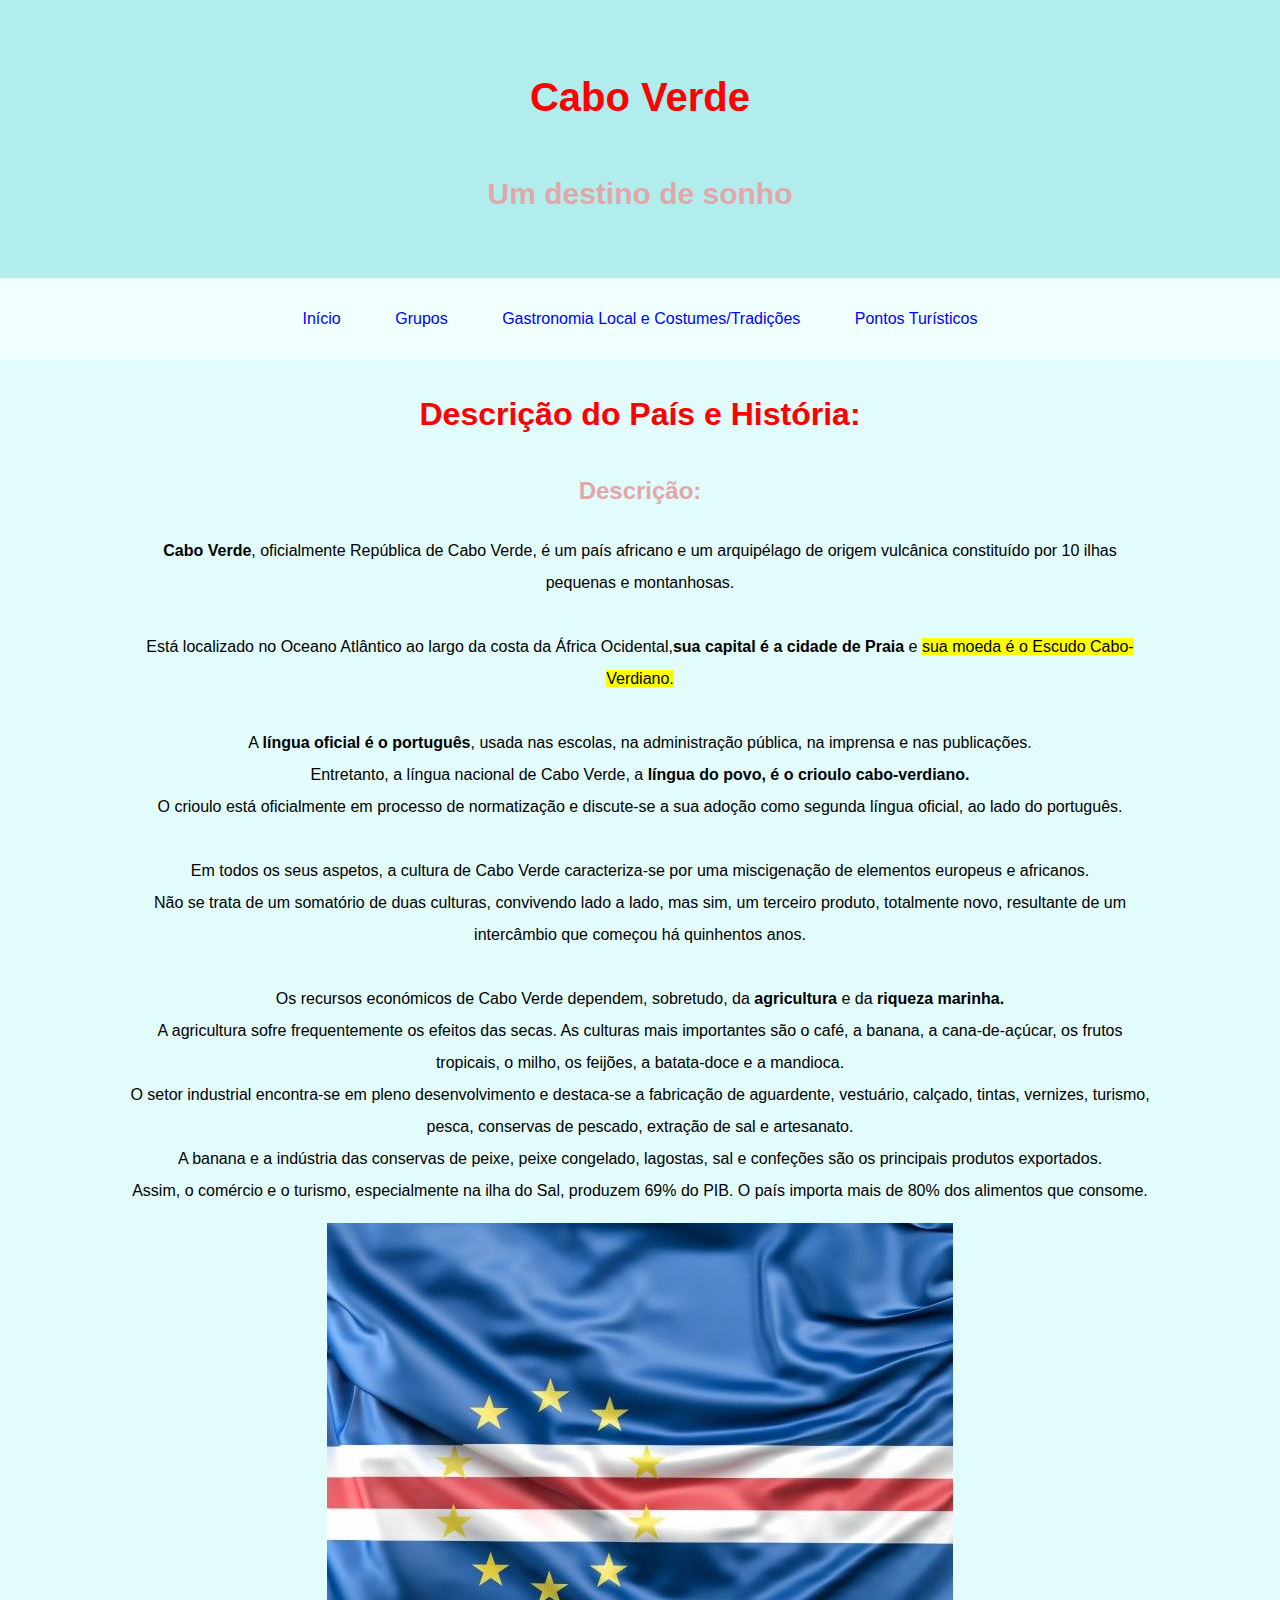
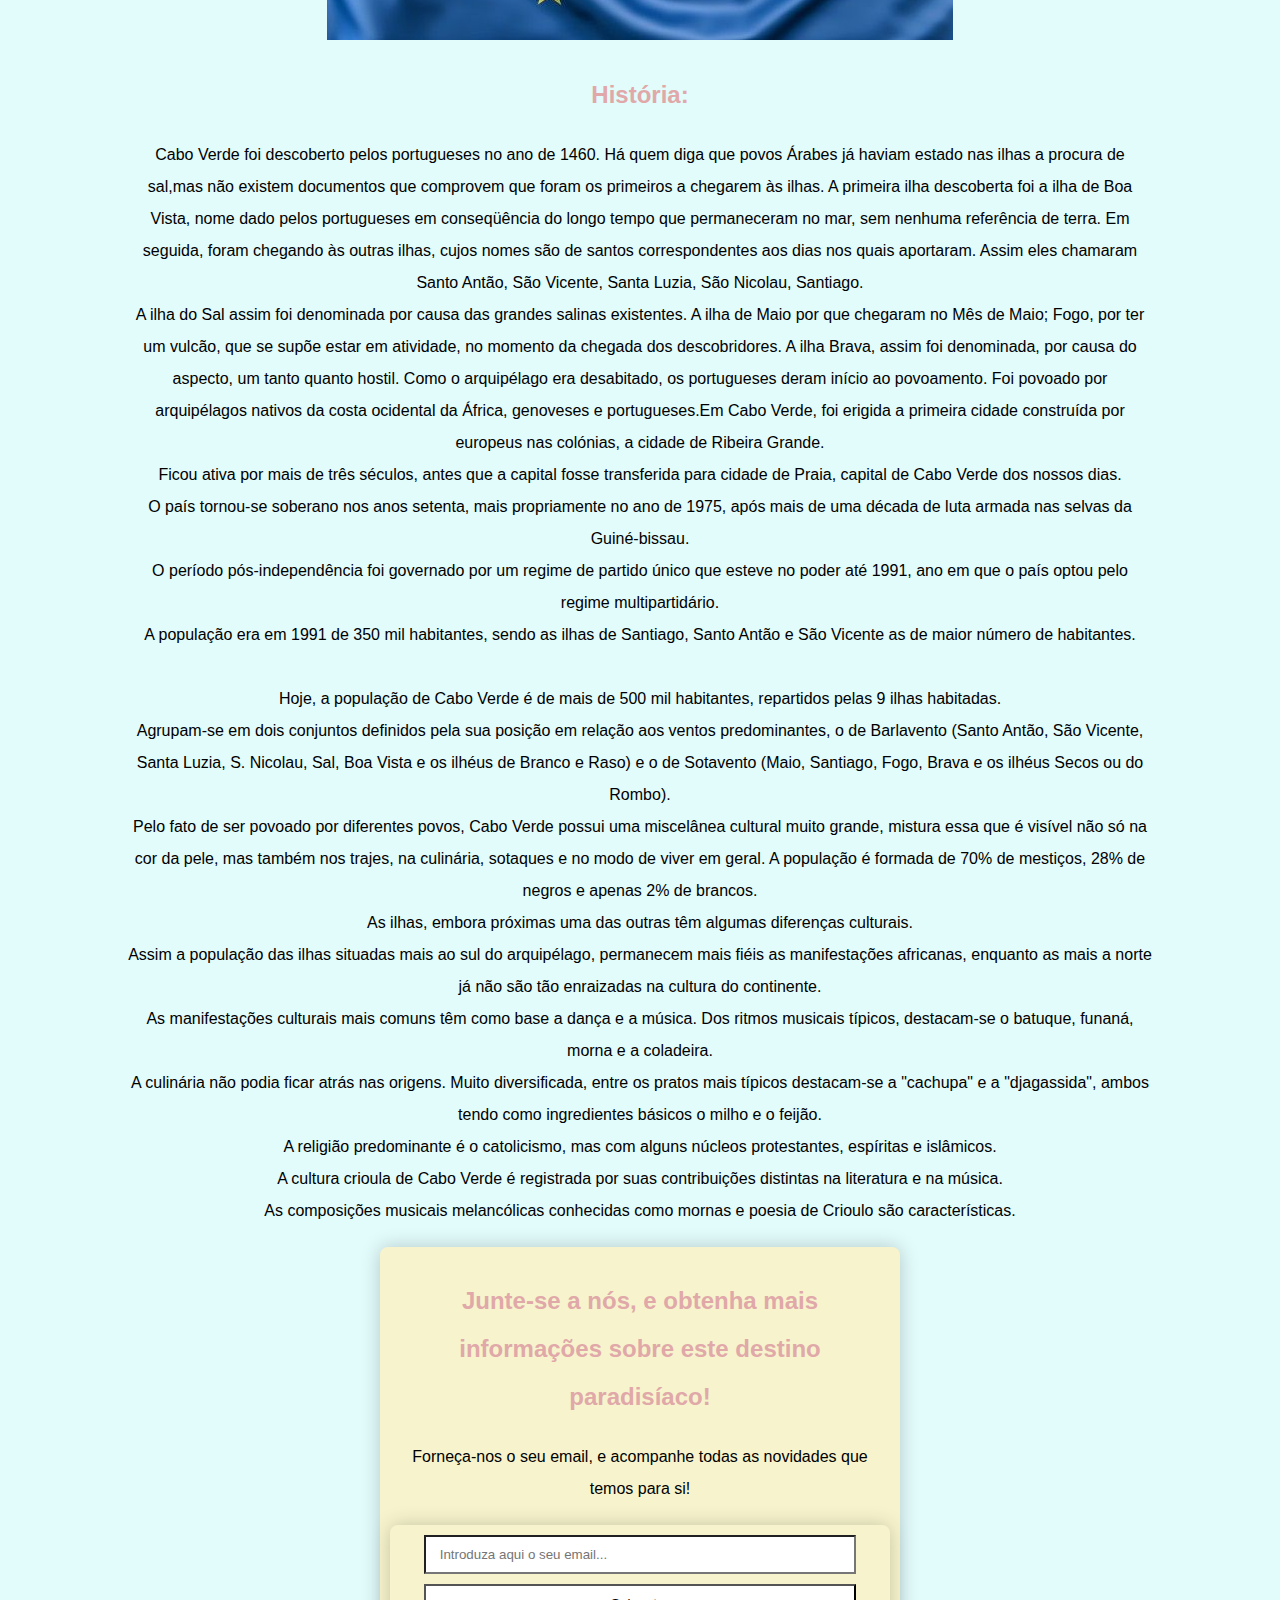
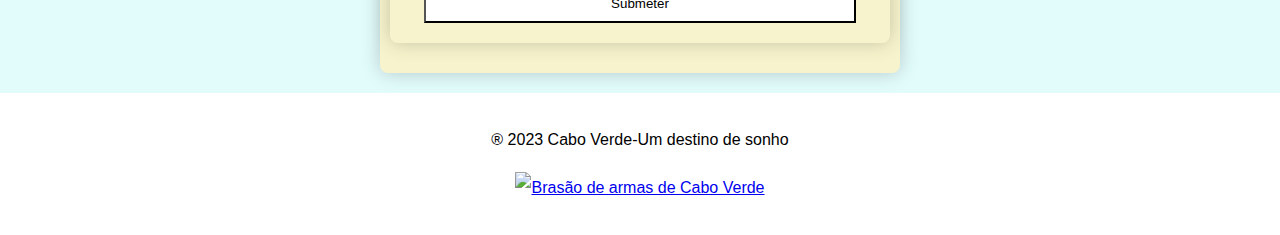
==== commit a370ea3e: "atualizações" ====
--- a/src/DescricaoeHistoria.html
+++ b/src/DescricaoeHistoria.html
@@ -9,16 +9,22 @@
     </title>
   </head>
 
-  <nav>
-    <a href="Index.html">Início</a>
-    <a href="Grupos.html">Grupos</a>
-    <a href="GastronomiaeCostumes.html"
-      >Gastronomia Local e Costumes/Tradições</a
-      >
-    <a href="Turismo.html">Pontos Turísticos</a>
-  </nav>
+ 
+  <body>
+    <header>
+      <h1>Cabo Verde </h1>
+      <h2>Um destino de sonho</h2>
+    </header>
 
-  <body>
+    <nav>
+      <a class="link" href="Index.html">Início</a>
+      <a class="link" href="Grupos.html">Grupos</a>
+      <a class="link" href="GastronomiaeCostumes.html"
+        >Gastronomia Local e Costumes/Tradições</a
+        >
+      <a class="link" href="Turismo.html">Pontos Turísticos</a>
+    </nav>
+  
     <main class="body-content">
       <h1>Descrição do País e História:</h1>
       <h2>Descrição:</h2>
--- a/src/style.css
+++ b/src/style.css
@@ -74,14 +74,13 @@
     border-radius: 10px;
     margin-bottom: 12px;
 }
-.image-container {
-    flex: 1;
-    margin: 0 20px;
-    border: 2px solid #ccc;
-    padding: 0 20px;
-    text-align: center;
-}
-  
+
+img {
+    max-width: 1000px;
+    max-height: 800px;
+    width: auto
+}
+
 h1 {
     text-align: center;
     color: red;
@@ -213,6 +212,37 @@
     text-align: center;
 }
 
+/* Estilo para a tabela */
+table {
+    border-collapse: collapse;
+    width: 100%;
+    margin-bottom: 20px;
+    box-shadow: 0 4px 8px rgba(0, 0, 0, 0.5);
+}
+
+/* Estilo para as células da tabela */
+th, td {
+    padding: 12px;
+    text-align: left;
+    border-bottom: 1px solid #ddd;
+}
+
+/* Estilo para as células do cabeçalho da tabela */
+th {
+    background-color: #f5ee8d;
+}
+
+/* Estilo para linhas alternadas da tabela */
+tr:nth-child(even) {
+    background-color: #f9f9f9;
+}
+
+/* Hover sobre as linhas da tabela */
+tr:hover {
+    background-color: #f1f1f1;
+}
+
+
 @media only screen and (max-width: 768px) {
     .image {
       height: 300px;
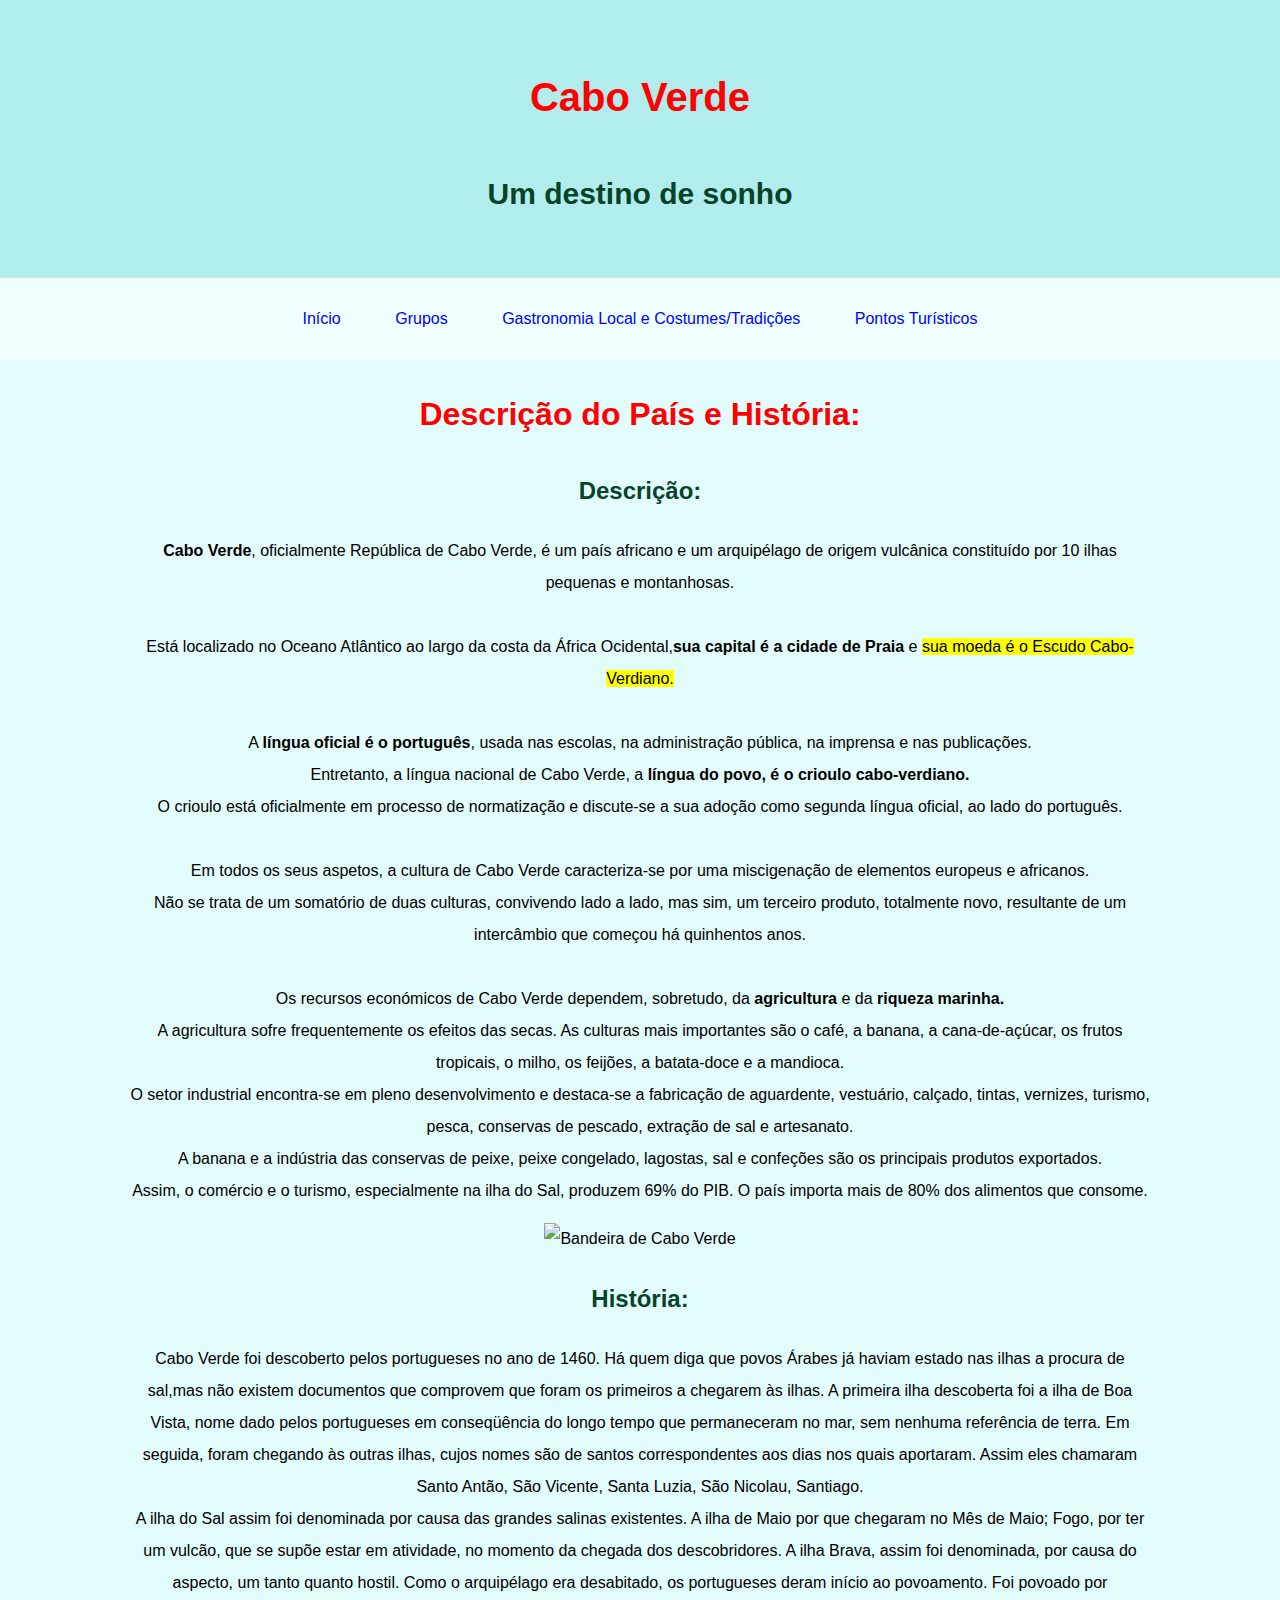
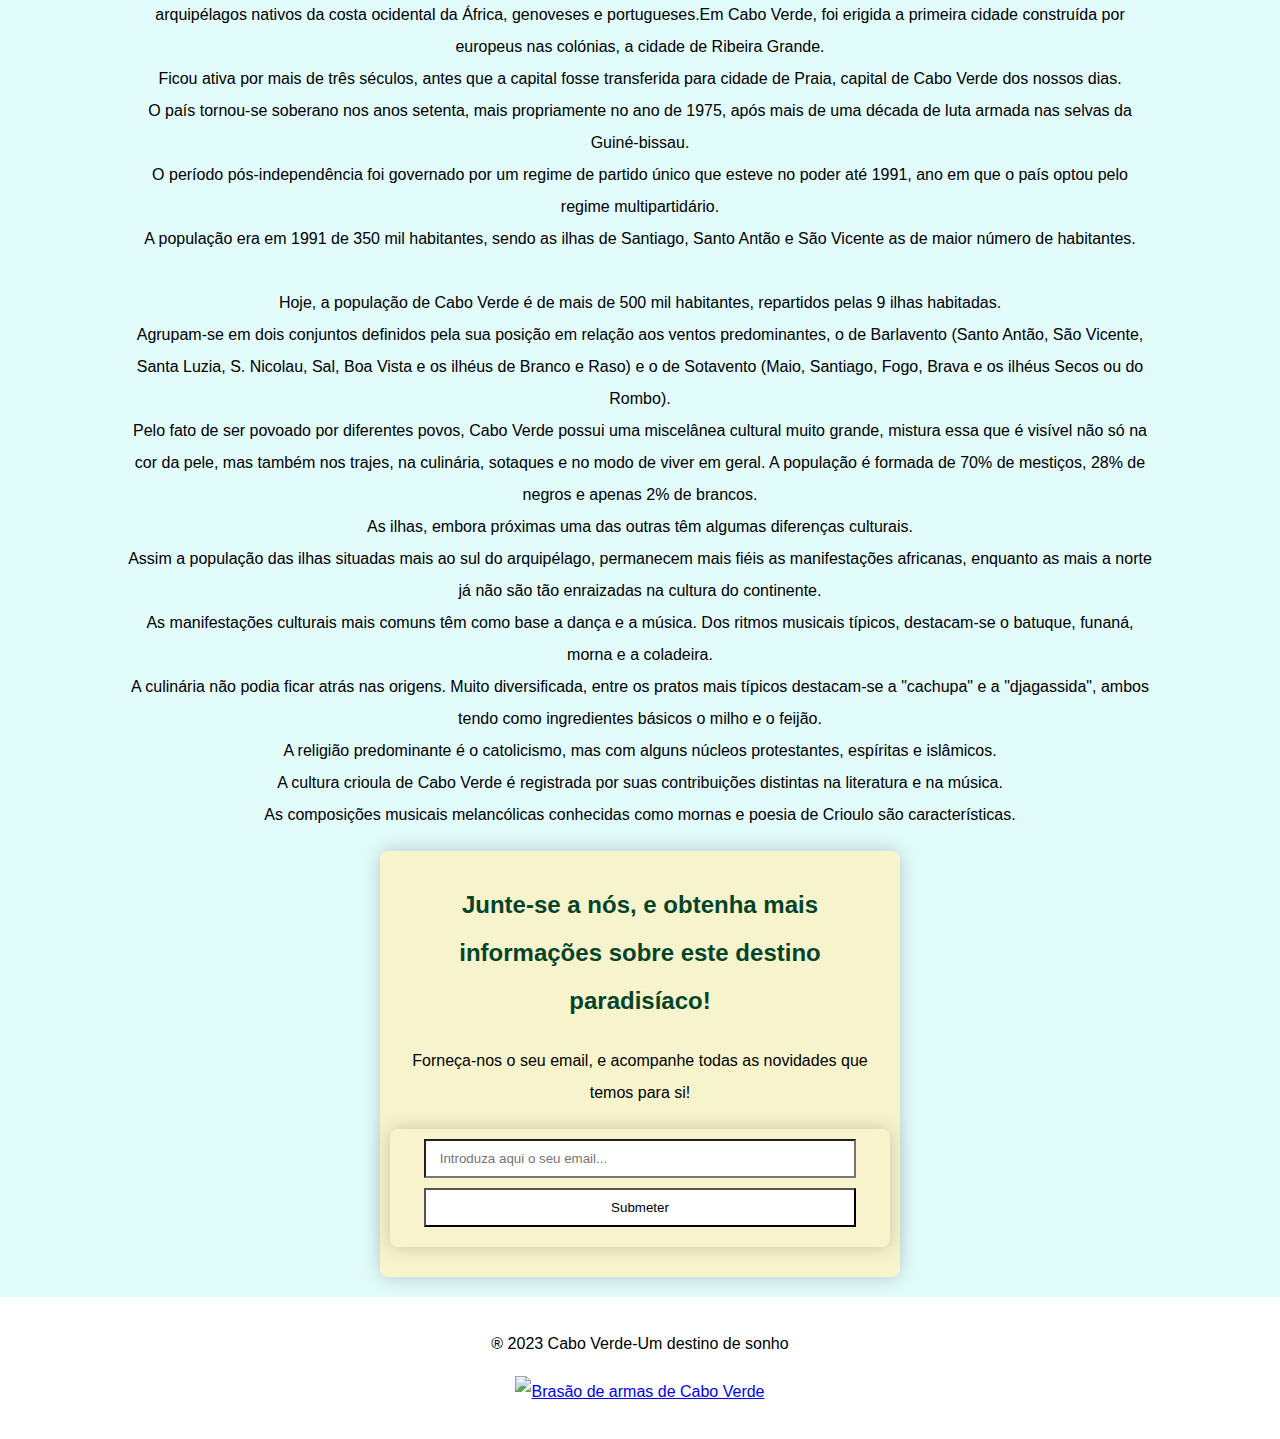
==== commit a989d934: ".." ====
--- a/src/DescricaoeHistoria.html
+++ b/src/DescricaoeHistoria.html
@@ -9,10 +9,9 @@
     </title>
   </head>
 
- 
   <body>
     <header>
-      <h1>Cabo Verde </h1>
+      <h1>Cabo Verde</h1>
       <h2>Um destino de sonho</h2>
     </header>
 
@@ -21,10 +20,10 @@
       <a class="link" href="Grupos.html">Grupos</a>
       <a class="link" href="GastronomiaeCostumes.html"
         >Gastronomia Local e Costumes/Tradições</a
-        >
+      >
       <a class="link" href="Turismo.html">Pontos Turísticos</a>
     </nav>
-  
+
     <main class="body-content">
       <h1>Descrição do País e História:</h1>
       <h2>Descrição:</h2>
@@ -60,7 +59,7 @@
         Assim, o comércio e o turismo, especialmente na ilha do Sal, produzem
         69% do PIB. O país importa mais de 80% dos alimentos que consome.
       </p>
-      <img src="BCaboVerde.jpg" alt="Bandeira de Cabo Verde" />
+      <img src="imagens/BCaboVerde.jpg" alt="Bandeira de Cabo Verde" />
       <h2>História:</h2>
       <p>
         Cabo Verde foi descoberto pelos portugueses no ano de 1460. Há quem diga
--- a/src/style.css
+++ b/src/style.css
@@ -88,7 +88,7 @@
     
 h2 {
     text-align: center;
-    color: rgb(224, 168, 168);
+    color: rgb(5, 68, 41);
 }
 
 h3 {
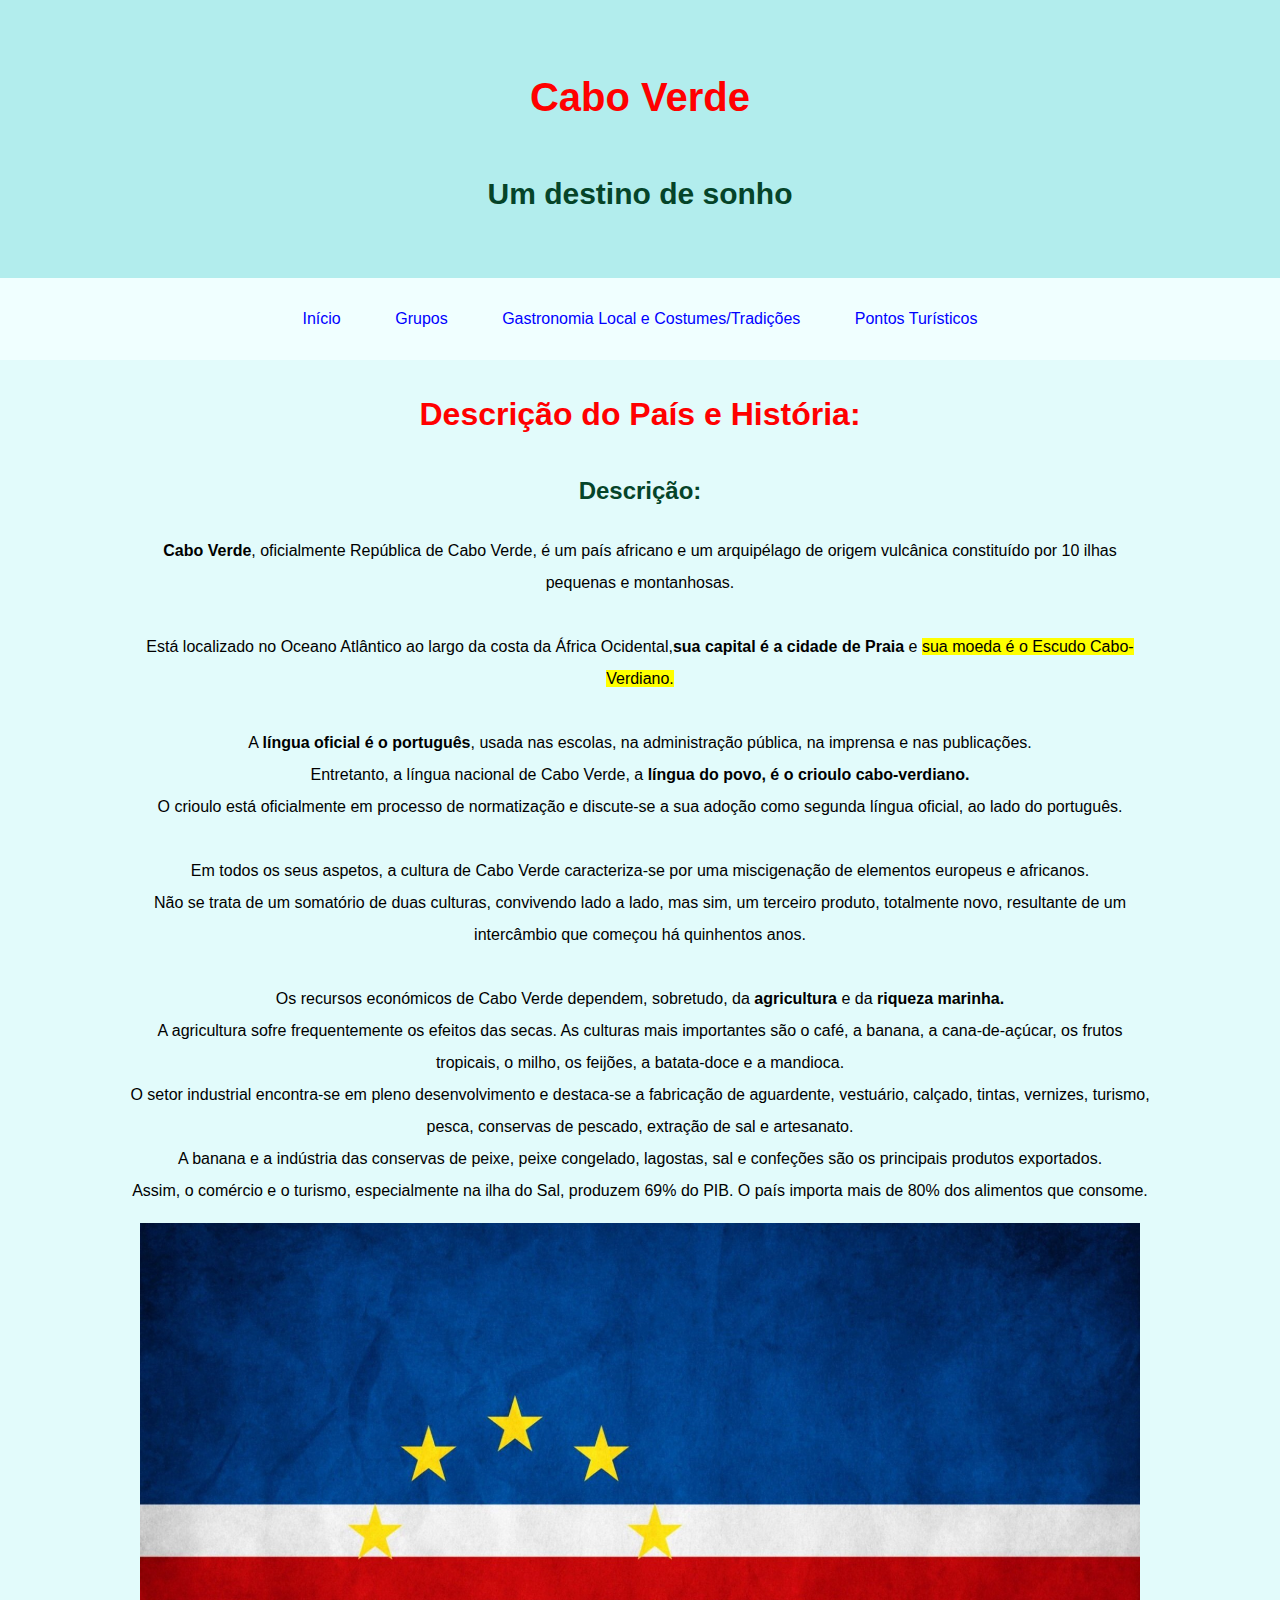
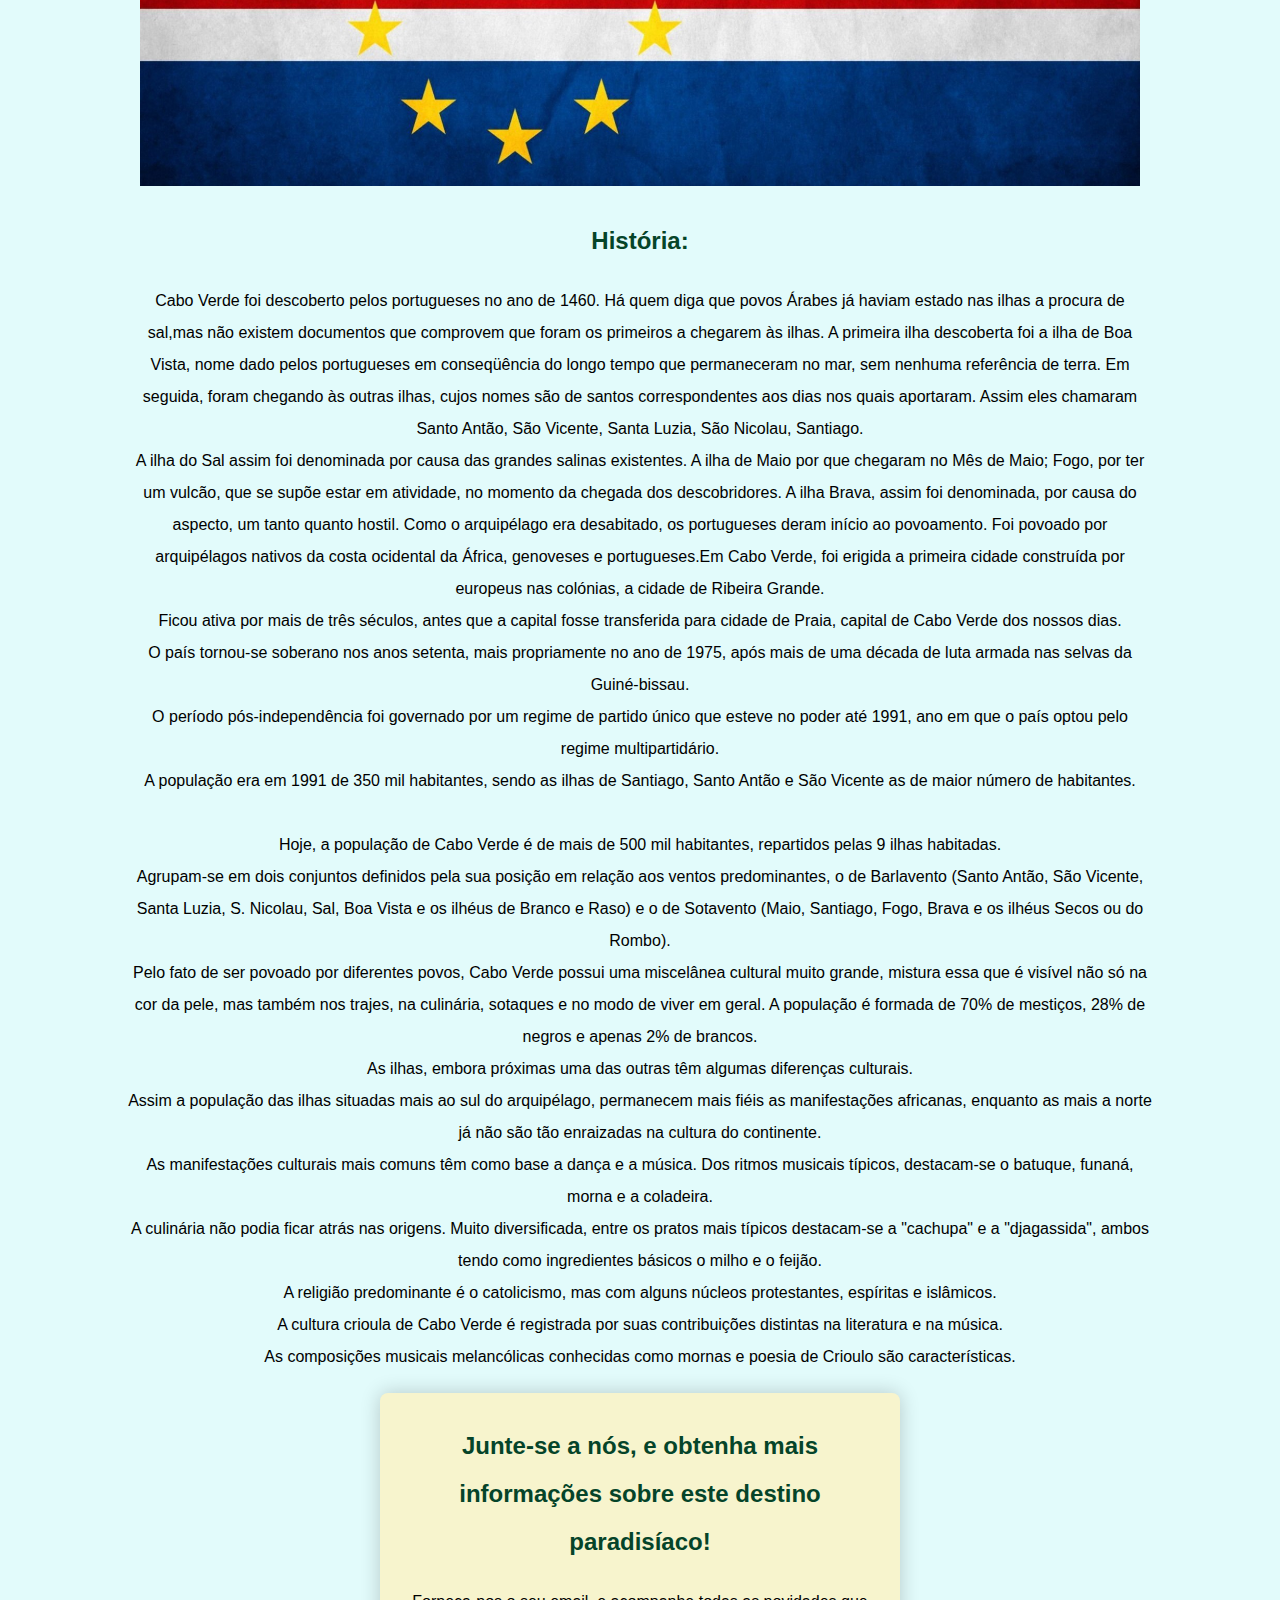
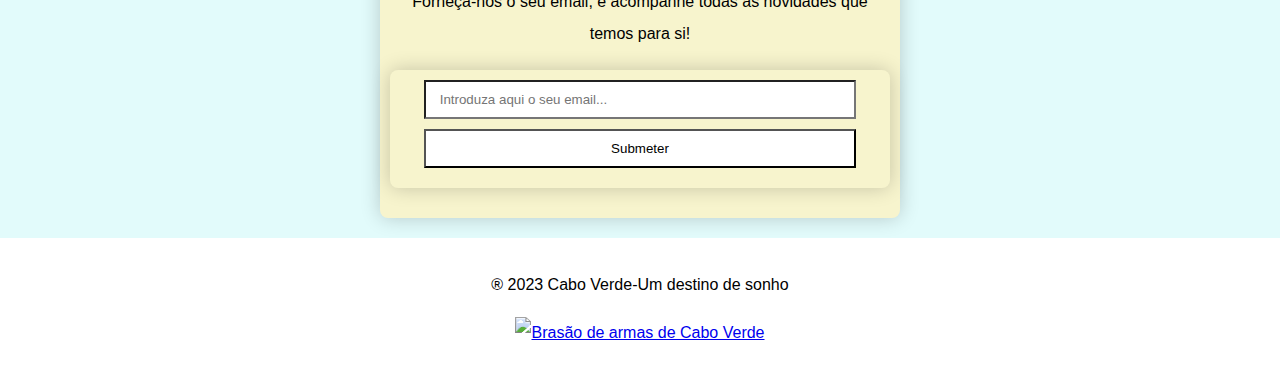
==== commit 7c5f5cb0: ".." ====
--- a/src/DescricaoeHistoria.html
+++ b/src/DescricaoeHistoria.html
@@ -59,7 +59,11 @@
         Assim, o comércio e o turismo, especialmente na ilha do Sal, produzem
         69% do PIB. O país importa mais de 80% dos alimentos que consome.
       </p>
-      <img src="imagens/BCaboVerde.jpg" alt="Bandeira de Cabo Verde" />
+      <img
+        class="img"
+        src="imagens/BCaboVerde.jpg"
+        alt="Bandeira de Cabo Verde"
+      />
       <h2>História:</h2>
       <p>
         Cabo Verde foi descoberto pelos portugueses no ano de 1460. Há quem diga
